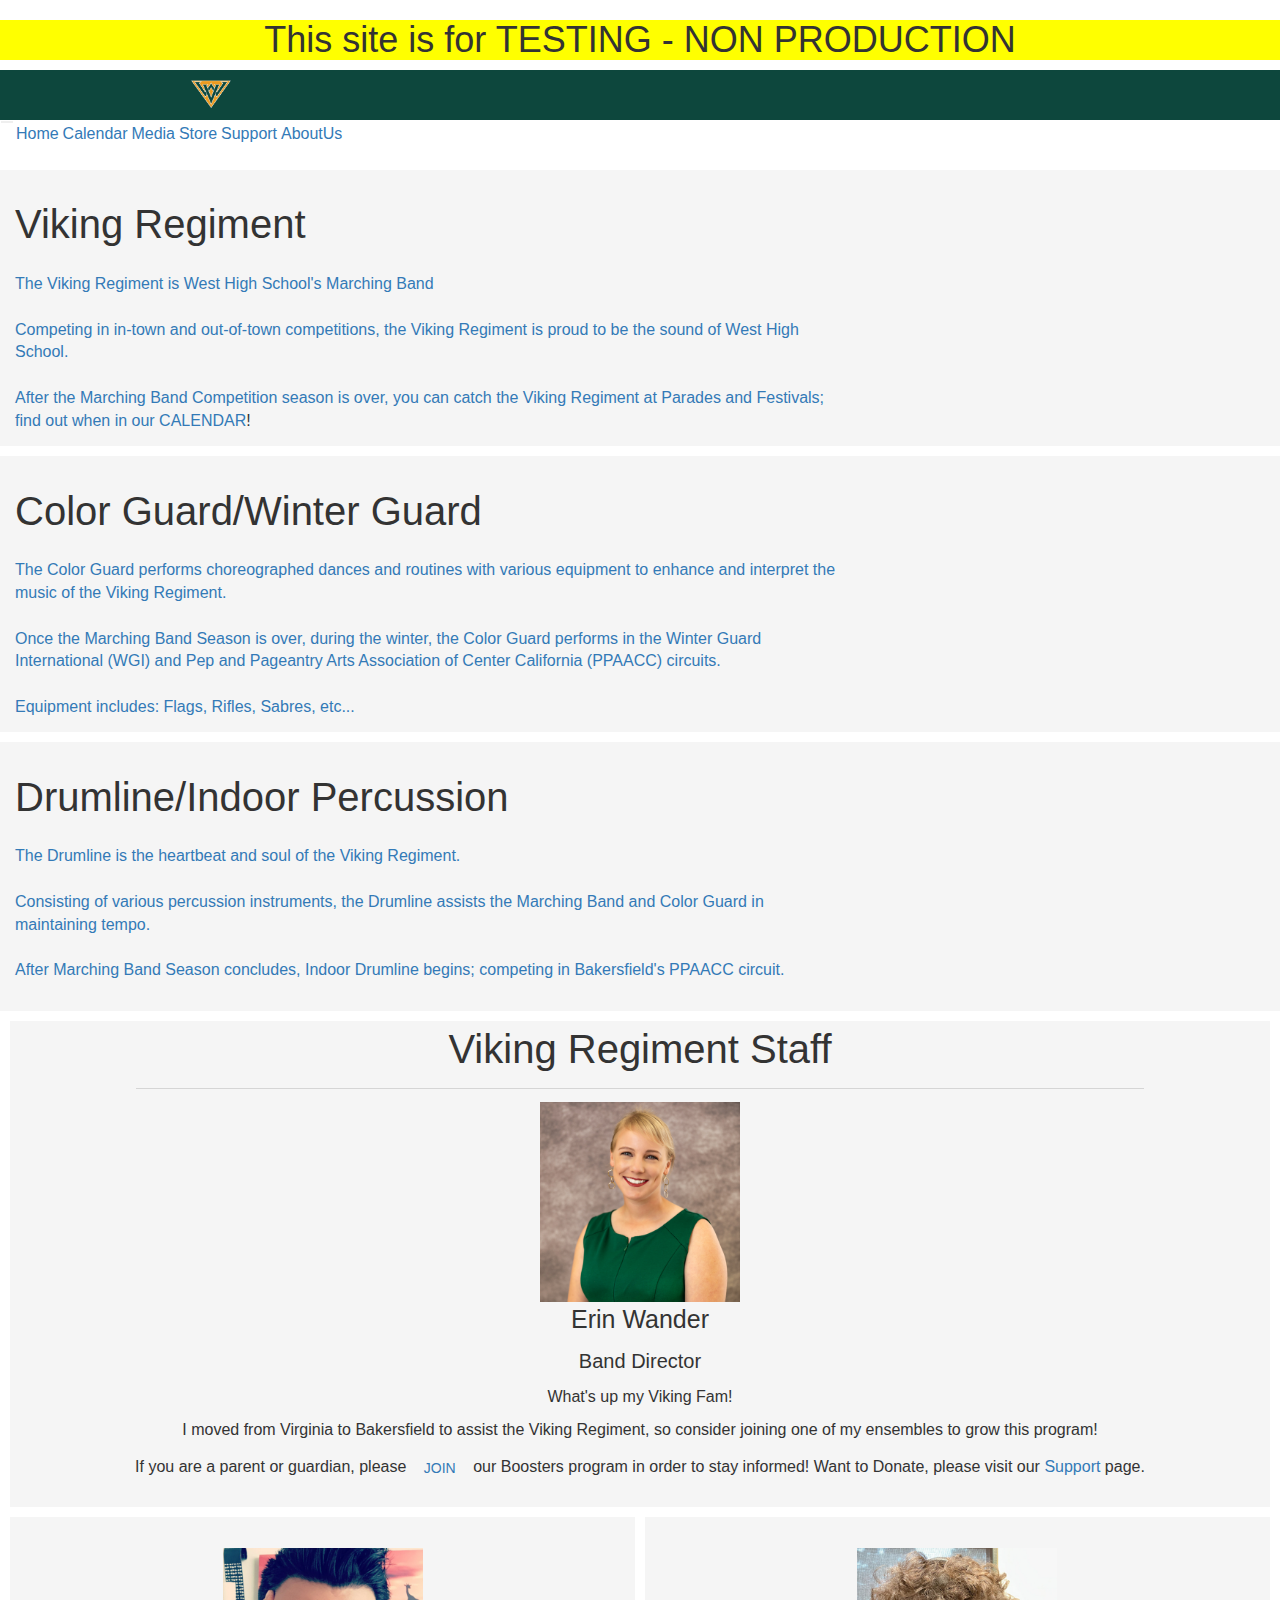
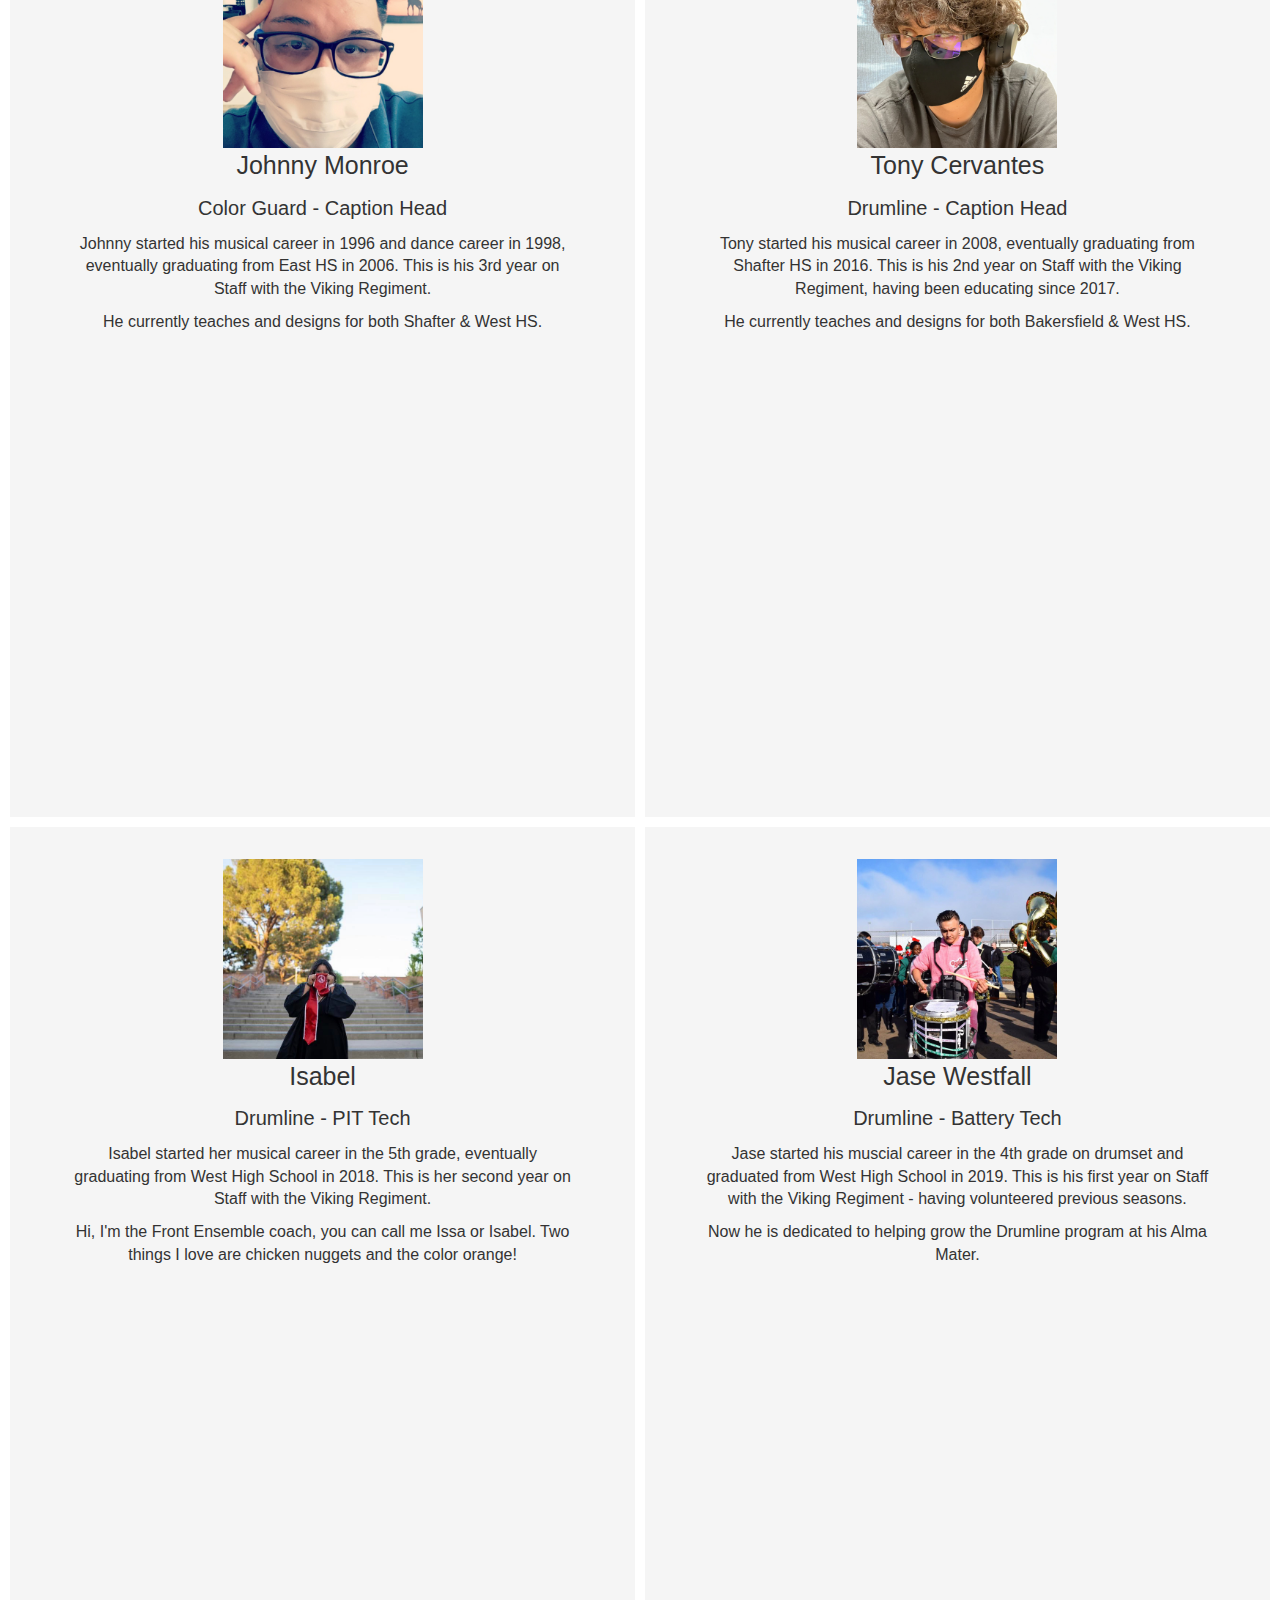
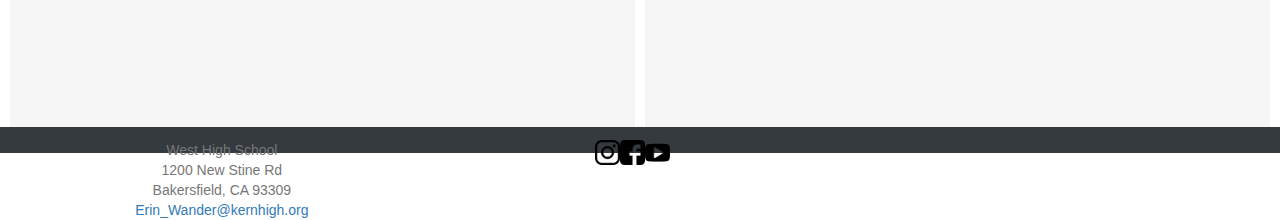
==== aboutUs.html @ 49cc3d51 "merged master into test" ====
<!doctype = HTML>
<html lang = 'en'>
    
    <link rel="stylesheet" href="https://maxcdn.bootstrapcdn.com/bootstrap/3.4.1/css/bootstrap.min.css">
    <link type="text/css" rel="stylesheet" href='./css/styleAbout.css'>
    
    <script src="https://code.jquery.com/jquery-1.10.2.js"></script>
    <script src="https://ajax.googleapis.com/ajax/libs/jquery/3.6.0/jquery.min.js"></script>
    <script src="https://maxcdn.bootstrapcdn.com/bootstrap/3.4.1/js/bootstrap.min.js"></script>




    <head>

        <title>About Us</title>
        <link rel="icon" href="./images/logos/WestHeaderLogo.png" type="image/icon type">
        <meta name="viewport" content="width=device-width, initial-scale=1.0">
    </head>

    <body>
    
        <div id="Navigation"></div>

        <div id = "main">
        
            <div id = "ensemble">

                <div id = "VikingRegiment"></div>
                <div class = "ensembleContent row">

                    <div class = "ensembleContentBig col-sm-12 col-md-8">

                        <div class = "ensembleContentBigTitle h1">

                            Viking Regiment
                        </div>

                        <div class = "ensembleContentBigText">

                            <a>
                                The Viking Regiment is West High School's Marching Band <br><br>
                                Competing in in-town and out-of-town competitions, the Viking Regiment is proud to be the sound of West High School.<br><br>
                                After the Marching Band Competition season is over, you can catch the Viking Regiment at Parades and Festivals; find out when in our <a href = "calendar.html">CALENDAR</a>!
                            </a>
                        </div>
                    </div>

                    <div class = "ensembleContentSmall col-xs-12 col-md-4">

                        <!--<img class = "ensembleImage" src = "./images/VAPA-MarchingBand.webp" alt = "Viking Regiment Marching Band" height = "100px">-->
                        <iframe class = "ensembleVideo" src="https://www.youtube.com/embed/7MeFVTGWlq8" title="YouTube video player" frameborder="0" allow="accelerometer; autoplay; clipboard-write; encrypted-media; gyroscope; picture-in-picture" allowfullscreen></iframe>
                    </div>
                </div>

                <div id = "ColorGuard"></div>
                <div class = "ensembleContent mobileMargin row">

                    <div class = "ensembleContentBig col-sm-12 col-md-8">

                        <div class = "ensembleContentBigTitle h1">

                            Color Guard/Winter Guard
                        </div>

                        <div class = "ensembleContentBigText">

                            <a>
                                The Color Guard performs choreographed dances and routines with various equipment to enhance and interpret the music of the Viking Regiment.<br><br>
                                Once the Marching Band Season is over, during the winter, the Color Guard performs in the Winter Guard International (WGI) and Pep and Pageantry Arts Association of Center California (PPAACC) circuits. <br><br>
                                Equipment includes: Flags, Rifles, Sabres, etc...
                            </a>
                        </div>
                    </div> 
                    
                    <div class = "ensembleContentSmall col-xs-12 col-md-4">

                        <!--<img class = "ensembleImage" src = "./images/VAPA-ColorGuard.webp" alt = "Viking Regiment Color Guard" height = "100px">-->
                        <iframe class = "ensembleVideo" src="https://www.youtube.com/embed/FR-8auRoO9k" title="YouTube video player" frameborder="0" allow="accelerometer; autoplay; clipboard-write; encrypted-media; gyroscope; picture-in-picture" allowfullscreen></iframe>
                    </div>
                </div>

                <div id = "Drumline"></div>
                <div class = "ensembleContent mobileMargin row">

                    <div class = "ensembleContentBig col-sm-12 col-md-8">

                        <div class = "ensembleContentBigTitle h1">

                            Drumline/Indoor Percussion
                        </div>

                        <div class = "ensembleContentBigText">

                            <a>
                                The Drumline is the heartbeat and soul of the Viking Regiment.<br><br>
                                Consisting of various percussion instruments, the Drumline assists the Marching Band and Color Guard in maintaining tempo.<br><br>
                                After Marching Band Season concludes, Indoor Drumline begins; competing in Bakersfield's PPAACC circuit.
                            </a>
                        </div>
                    </div>

                    <div class = "ensembleContentSmall col-xs-12 col-md-4">

                        <iframe class = "ensembleVideo" src="https://www.youtube.com/embed/C9h6znp9lTU" title="YouTube video player" frameborder="0" allow="accelerometer; autoplay; clipboard-write; encrypted-media; gyroscope; picture-in-picture" allowfullscreen></iframe>
                        <!--<img class = "ensembleImage" src = "./images/VAPA-DrumLine.webp" alt = "Viking Regiment Drumline" height = "100px">-->
                    </div>
                </div>            
            </div>




            <div class = "aboutUsStaff">

                <div class = "staffSection">

                    <div class = "staffSectionTop">

                        <div class = "staffSectionTitle">

                            <p>Viking Regiment Staff</p>
                            
                           <hr class="hrStyle">
                        </div>
                        
                        <div class = "bandDirector">

                            <div class = "staffTop">
                                
                                <div class = "staffImage">

                                    <img class = "staffPic" src = "./images/staff/wander.jpg">
                                </div>
                            </div>

                            <div class = "staffBottom">

                                <div class = "staffName">
                                    
                                    <p>Erin Wander</p>
                                </div>

                                <div class = "staffPosition">

                                    <p class = "staffTitle">Band Director</p>
                                </div>

                                <div class = "staffDescription">

                                    <p>What's up my Viking Fam!</p>
                                    <p>I moved from Virginia to Bakersfield to assist the Viking Regiment, so consider joining one of my ensembles to grow this program!</p>
                                    <p>If you are a parent or guardian, please 
                                        
                                        <a class="btn btn-outline-dark" href="https://groupme.com/join_group/51972053/lwRGgGzS" target="_blank" role="button">
                                            JOIN
                                        </a> our Boosters program in order to stay informed! Want to Donate, please visit our 
                                        
                                        <a href="./support">Support</a> page.</p>
                                </div>
                            </div>
                        </div>
                    </div>
                
                    <div class = "ensembleStaff row">

                        <div class = "additionalStaffLeft colorGuardStaff col-sm-12 col-md-6">

                            <div class = "staffCard">

                                <div class = "staffTop">
                                    
                                    <div class = "staffImage">
                                        
                                        <img class = "staffPic" src = "./images/staff/johnny.jpg">
                                    </div>
                                </div>
                                
                                <div class = "staffBottom">
                                    
                                    <div class = "staffName">
                                        
                                        <p>Johnny Monroe</p>
                                    </div>
                                    
                                    <div class = "staffPosition">
                                        
                                        <p class = "staffTitle">Color Guard - Caption Head</p>
                                    </div>

                                    <div class = "staffDescription">
                                        
                                        <p>Johnny started his musical career in 1996 and dance career in 1998, eventually graduating from East HS in 2006. This is his 3rd year on Staff with the Viking Regiment.</p>
                                        <p>He currently teaches and designs for both Shafter & West HS.</p>
                                    </div>
                                </div>
                            </div>
                        </div>

                        <div class = "additionalStaffRight drumlineStaff col-sm-12 col-md-6">

                            <div class = "staffCard">
                                
                                <div class = "staffTop">
                                    
                                    <div class = "staffImage">
                                        
                                        <img class = "staffPic" src = "./images/staff/tony.jpg">
                                    </div>
                                </div>
                                
                                <div class = "staffBottom">
                                    
                                    <div class = "staffName">
                                        
                                        <p>Tony Cervantes</p>
                                    </div>
                                    
                                    <div class = "staffPosition">
                                        
                                        <p class = "staffTitle">Drumline - Caption Head</p>
                                    </div>

                                    <div class = "staffDescription">
                                       
                                        <p>Tony started his musical career in 2008, eventually graduating from Shafter HS in 2016. This is his 2nd year on Staff with the Viking Regiment, having been educating since 2017.</p>
                                        <p>He currently teaches and designs for both Bakersfield & West HS.</p>
                                    </div>
                                </div>
                            </div>
                        </div> 
                    <!--</div>-->

                    <!--<div class = "ensembleStaff row">-->

                        <!--<div class = "additionalStaffLeft col-sm-12 col-md-4">-->
                            <div class = "additionalStaffLeft colorGuardStaff col-sm-12 col-md-6">

                            <div class = "staffCard">
                                
                                <div class = "staffTop">
                                    
                                    <div class = "staffImage">
                                        
                                        <img class = "staffPic" src = "./images/staff/issa.jpg">
                                    </div>
                                </div>
                                
                                <div class = "staffBottom">
                                    
                                    <div class = "staffName">

                                        <p>Isabel</p>
                                    </div>
                                    
                                    <div class = "staffPosition">
                                        
                                        <p class = "staffTitle">Drumline - PIT Tech</p>
                                    </div>

                                    <div class = "staffDescription">
                                        
                                        <p>Isabel started her musical career in the 5th grade, eventually graduating from West High School in 2018. This is her second year on Staff with the Viking Regiment. </p>
                                        <p>Hi, I'm the Front Ensemble coach, you can call me Issa or Isabel. Two things I love are chicken nuggets and the color orange!</p>
                                    </div>
                                </div>
                            </div>
                        </div>

                        <!--<div class = "additionalStaffMiddle col-sm-12 col-md-4">-->
                        <div class = "additionalStaffRight drumlineStaff col-sm-12 col-md-6">

                            <div class = "staffCard">

                                <div class = "staffTop">
                                    
                                    <div class = "staffImage">
                                        
                                        <img class = "staffPic" src = "./images/staff/jase.jpg">
                                    </div>
                                </div>
                                
                                <div class = "staffBottom">
                                    
                                    <div class = "staffName">

                                        <p>Jase Westfall</p>
                                    </div>
                                    
                                    <div class = "staffPosition">
                                        
                                        <p class = "staffTitle">Drumline - Battery Tech</p>
                                    </div>

                                    <div class = "staffDescription">
                                        
                                        <p>Jase started his muscial career in the 4th grade on drumset and graduated from West High School in 2019. This is his first year on Staff with the Viking Regiment - having volunteered previous seasons.</p>
                                        <p>Now he is dedicated to helping grow the Drumline program at his Alma Mater.</p>
                                    </div>
                                </div>
                            </div>
                        </div>

                        <!--<div class = "additionalStaffRight col-sm-12 col-md-4">

                            <div class = "staffCard">

                                <div class = "staffTop">
                                    
                                    <div class = "staffImage">
                                        
                                        <img class = "staffPic" src = "./images/staff/MIA.jpg">
                                    </div>
                                </div>
                                
                                <div class = "staffBottom">
                                    
                                    <div class = "staffName">

                                        <p>Box Ghost</p>
                                    </div>
                                    
                                    <div class = "staffPosition">
                                        
                                        <p class = "staffTitle">Color Guard</p>
                                    </div>

                                    <div class = "staffDescription">
                                        
                                        <p>I am the Box Ghost! BeWare!!!</p>
                                        <p>Want to assist our Color Guard? Contact Erin Wander</p>
                                    </div>
                                </div>
                            </div> 
                        </div>-->
                    </div>
                </div> 
            </div>
        </div>








        <div id = "Footer"></div>

        <script>
      
            $(function(){
                
                $("#Navigation").load("nav.html");
            });

            $(function(){
                
                $("#Footer").load("footer.html");
            });
        </script> 
    </body>
</html>
---- css/styleAbout.css ----
/* ------------------- About Us -------------------*/

.row {

    margin-left: 0!important;
    margin-right: 0!important;
}

.ensembleContent{

    width: 100%;
    min-height: 250px;
    justify-content: center;
    text-align: left;
    background-color: whitesmoke;
    margin-bottom: .8%;
    padding-top: 1%;
    padding-bottom: 1%;
}

.ensembleContentBigTitle {

    font-size: 40px;
}

.ensembleContentBigText {

    font-size: 16px;
    padding-top: 2%;
}

.ensembleContentSmall {

    text-align: center;
}

.ensembleVideo {

    height: 243px;
    width: 432px;
}

.ensembleImage {

    width: 100%;
    height: auto;
}

.aboutUsStaff {

    margin-top: .8%;
}

.staffCaptionHeadLeft {

    padding-left: .8%!important;
    padding-right: .4%!important;
}

.staffCaptionHeadRight {

    padding-right: .8%!important;
    padding-left: .4%!important;
}

.staffSectionTop {

    margin-left: .8%;
    margin-right: .8%;
}

.additionalStaff {

    text-align: center;
}

.additionalStaffLeft {

    margin-top: .8%;
    padding-right: .4%!important;
    padding-left: .8%!important;
}

.additionalStaffMiddle {

    margin-top: .8%;
    padding-right: .4%!important;
    padding-left: .4%!important;
}

.additionalStaffRight {

    margin-top: .8%;
    padding-right: .8%!important;
    padding-left: .4%!important;
}

.staffSectionTop {

    margin-left: .8%;
    margin-right: .8%;
}

.staffSectionTitle {

    text-align: center;
    font-size: 35px;
    background-color: whitesmoke;
    padding-bottom: 2%;
}

.bandDirector {

    text-align: center;
    background-color: whitesmoke;
}

.staffCard {

    background-color: whitesmoke;
    height: 100%;
    padding-top: 5%;
}

.staffBottom {

    padding-left: 5%;
    padding-right: 5%;
}

.bandStaffEnsembleColorGuard {

    text-align: center;
}

.bandStaffEnsembleDrumline {

    text-align: center;
}

.directorDescription {

    text-align: center;
    padding-bottom: 1%;
}

.ensembleStaff {

    text-align: center;
}

.staffName {

    font-size: 25px;
    font-weight: 400;
}

.staffTitle {

    font-size: 20px;
}

.staffDescription {

    font-size: 16px;
    padding-bottom: 1%;
    padding-left: 5%;
    padding-right: 5%;
}

.staffSection {

    margin-top: .8%;
}

.staffSectionTitle {

    font-size: 40px;
    padding-bottom: 1%;
}

.staffPic {

    height: 200px;
}

.hrStyle {

    width: 80%;
    text-align: center;
    background-color: rgba(0,0,0,0.13);
    height: 1;
    margin: 0 auto;
    border: 0pt none;
}

@media only screen and (max-width: 600px){

    .ensembleVideo {

        height: 190px;
        width: 100%;
    }

    .ensembleContent {

        margin-top: 0!important;
        padding: 0;
    }

    .ensembleContentBigTitle {

        text-align: center;
    }

    .ensembleContentSmall {

        padding-top: 5%;
        padding-bottom: 5%;
    }

    .mobileMargin {

        margin-top: 2%!important;

    }

    .aboutUsStaff {

        margin: 0!important;
    }

    .bandDirector {

        padding-top: 2%;
    }

    .staffImage {

        padding-bottom: 5%;
    }

    .staffTitle {

        font-size: 25px;
        font-weight: 400;
    }
    .staffName {

        font-size: 30px;
        font-weight: 400;
    }

    .staffSectionTop {

        margin-top: 2%!important;
    }

    .staffSectionTitle {

        font-size: 30px;
    }

    .colorGuardStaff {

        order: 1;
    }

    .drumlineStaff {

        order: 2;
    }

    .additionalStaffLeft {

        margin-top: 2%!important;
    }

    .additionalStaffMiddle {

        margin-top: 2%!important;
    }

    .additionalStaffRight {

        margin-top: 2%!important;
    }
}
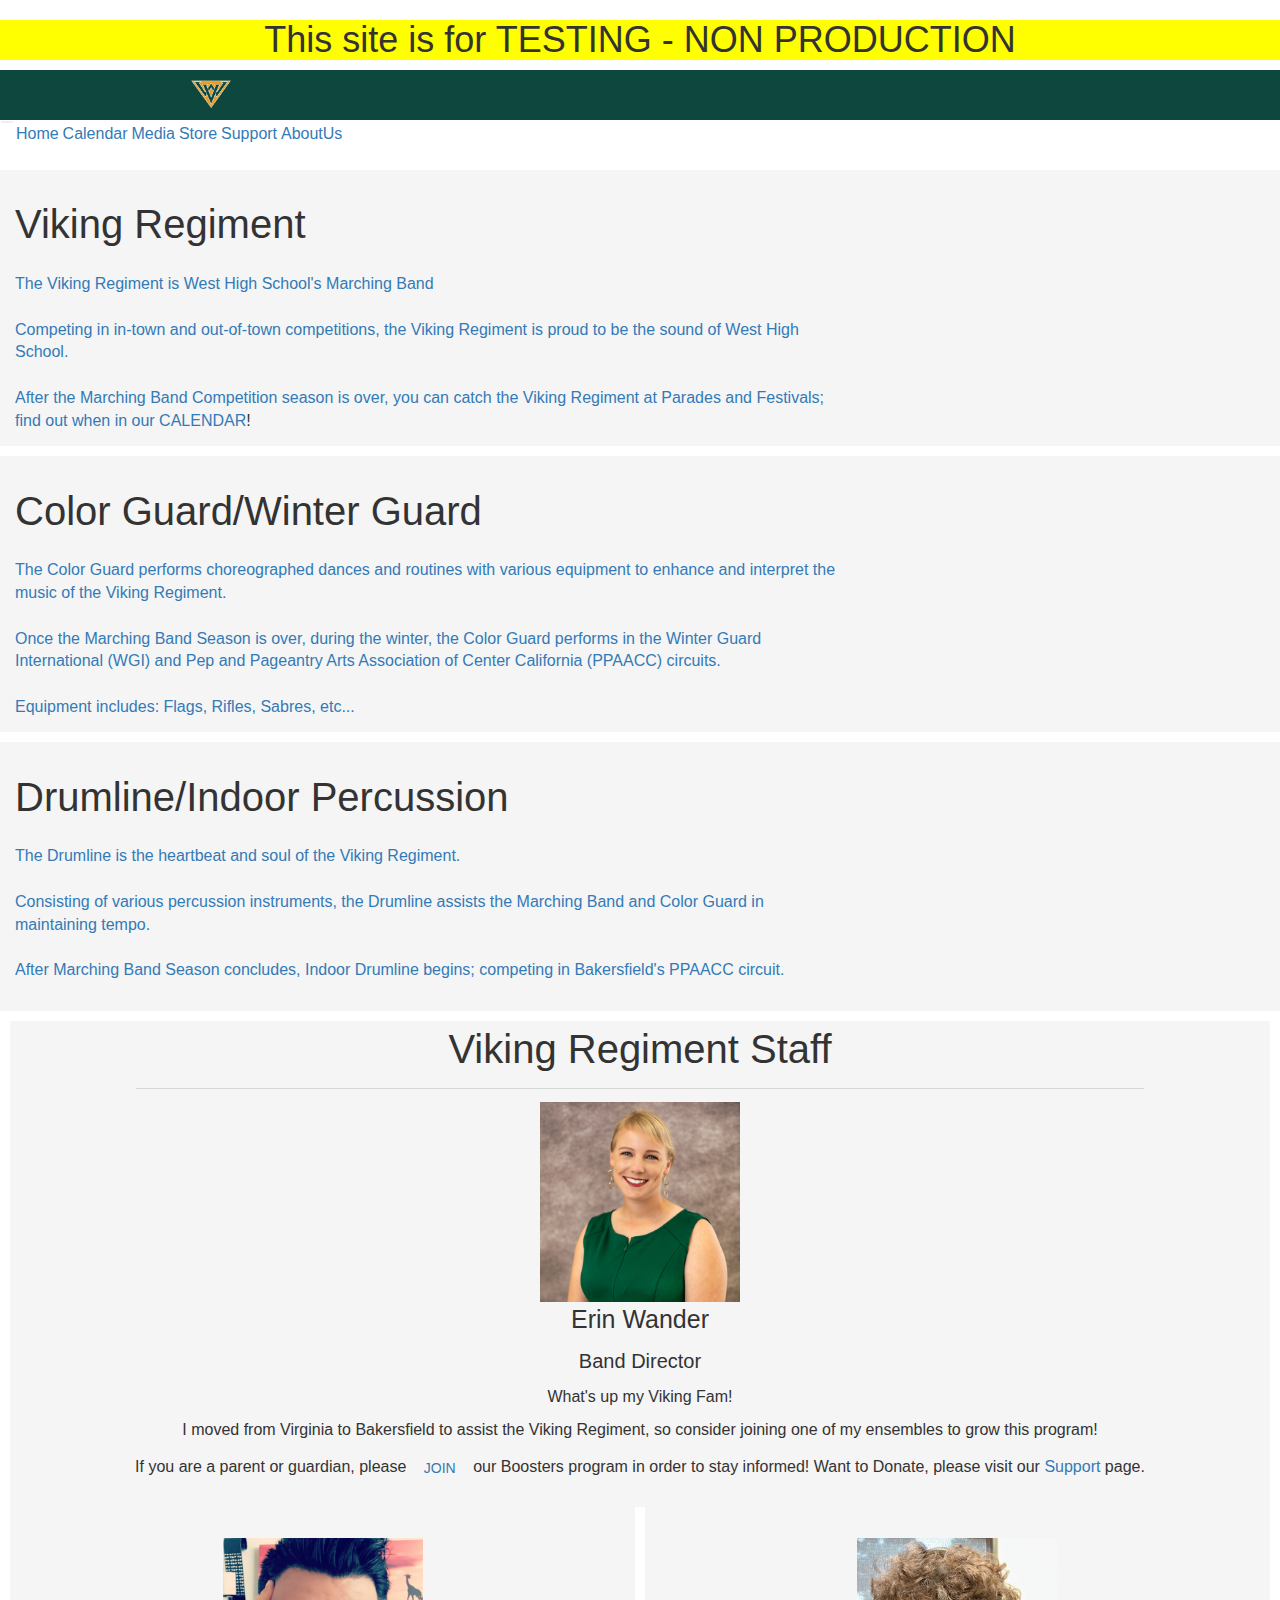
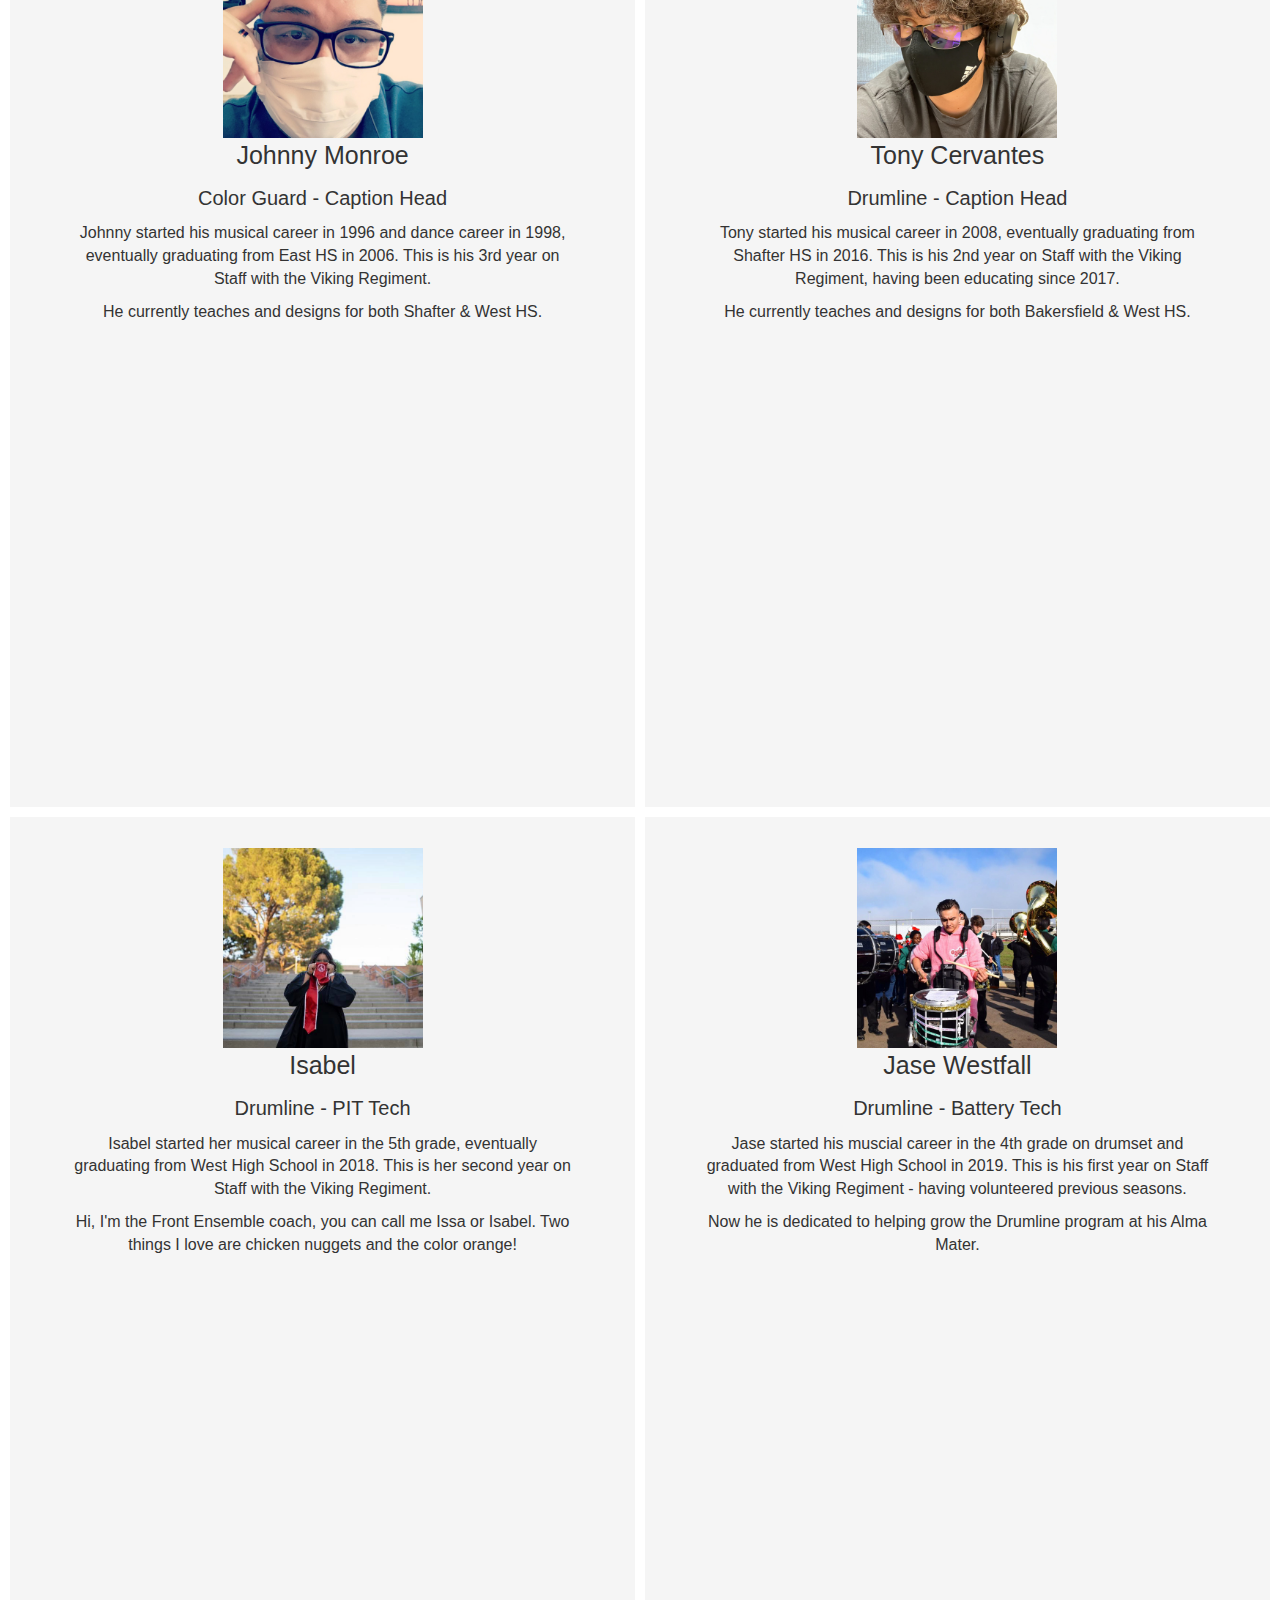
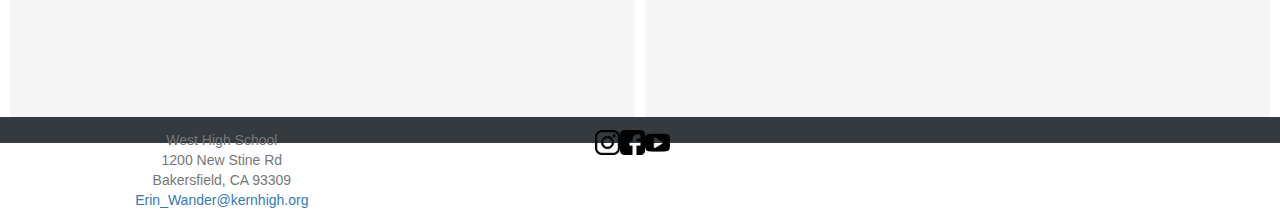
==== commit a6d94df1: "changing divs for staff order" ====
--- a/aboutUs.html
+++ b/aboutUs.html
@@ -164,7 +164,7 @@
                 
                     <div class = "ensembleStaff row">
 
-                        <div class = "additionalStaffLeft colorGuardStaff col-sm-12 col-md-6">
+                        <div class = "staffCaptionHeadLeft colorGuardStaff col-sm-12 col-md-6">
 
                             <div class = "staffCard">
 
@@ -197,10 +197,10 @@
                             </div>
                         </div>
 
-                        <div class = "additionalStaffRight drumlineStaff col-sm-12 col-md-6">
-
-                            <div class = "staffCard">
-                                
+                        <div class = "staffCaptionHeadRight drumlineStaff col-sm-12 col-md-6">
+
+                            <div class = "staffCard">
+
                                 <div class = "staffTop">
                                     
                                     <div class = "staffImage">
@@ -229,15 +229,11 @@
                                 </div>
                             </div>
                         </div> 
-                    <!--</div>-->
-
-                    <!--<div class = "ensembleStaff row">-->
-
-                        <!--<div class = "additionalStaffLeft col-sm-12 col-md-4">-->
-                            <div class = "additionalStaffLeft colorGuardStaff col-sm-12 col-md-6">
-
-                            <div class = "staffCard">
-                                
+
+                        <div class = "additionalStaffLeft colorGuardStaff col-sm-12 col-md-6">
+
+                            <div class = "staffCard">
+                            
                                 <div class = "staffTop">
                                     
                                     <div class = "staffImage">
@@ -263,11 +259,10 @@
                                         <p>Isabel started her musical career in the 5th grade, eventually graduating from West High School in 2018. This is her second year on Staff with the Viking Regiment. </p>
                                         <p>Hi, I'm the Front Ensemble coach, you can call me Issa or Isabel. Two things I love are chicken nuggets and the color orange!</p>
                                     </div>
-                                </div>
-                            </div>
-                        </div>
-
-                        <!--<div class = "additionalStaffMiddle col-sm-12 col-md-4">-->
+                                </div> 
+                            </div>
+                        </div>
+
                         <div class = "additionalStaffRight drumlineStaff col-sm-12 col-md-6">
 
                             <div class = "staffCard">
@@ -297,7 +292,7 @@
                                         <p>Jase started his muscial career in the 4th grade on drumset and graduated from West High School in 2019. This is his first year on Staff with the Viking Regiment - having volunteered previous seasons.</p>
                                         <p>Now he is dedicated to helping grow the Drumline program at his Alma Mater.</p>
                                     </div>
-                                </div>
+                                </div> 
                             </div>
                         </div>
 
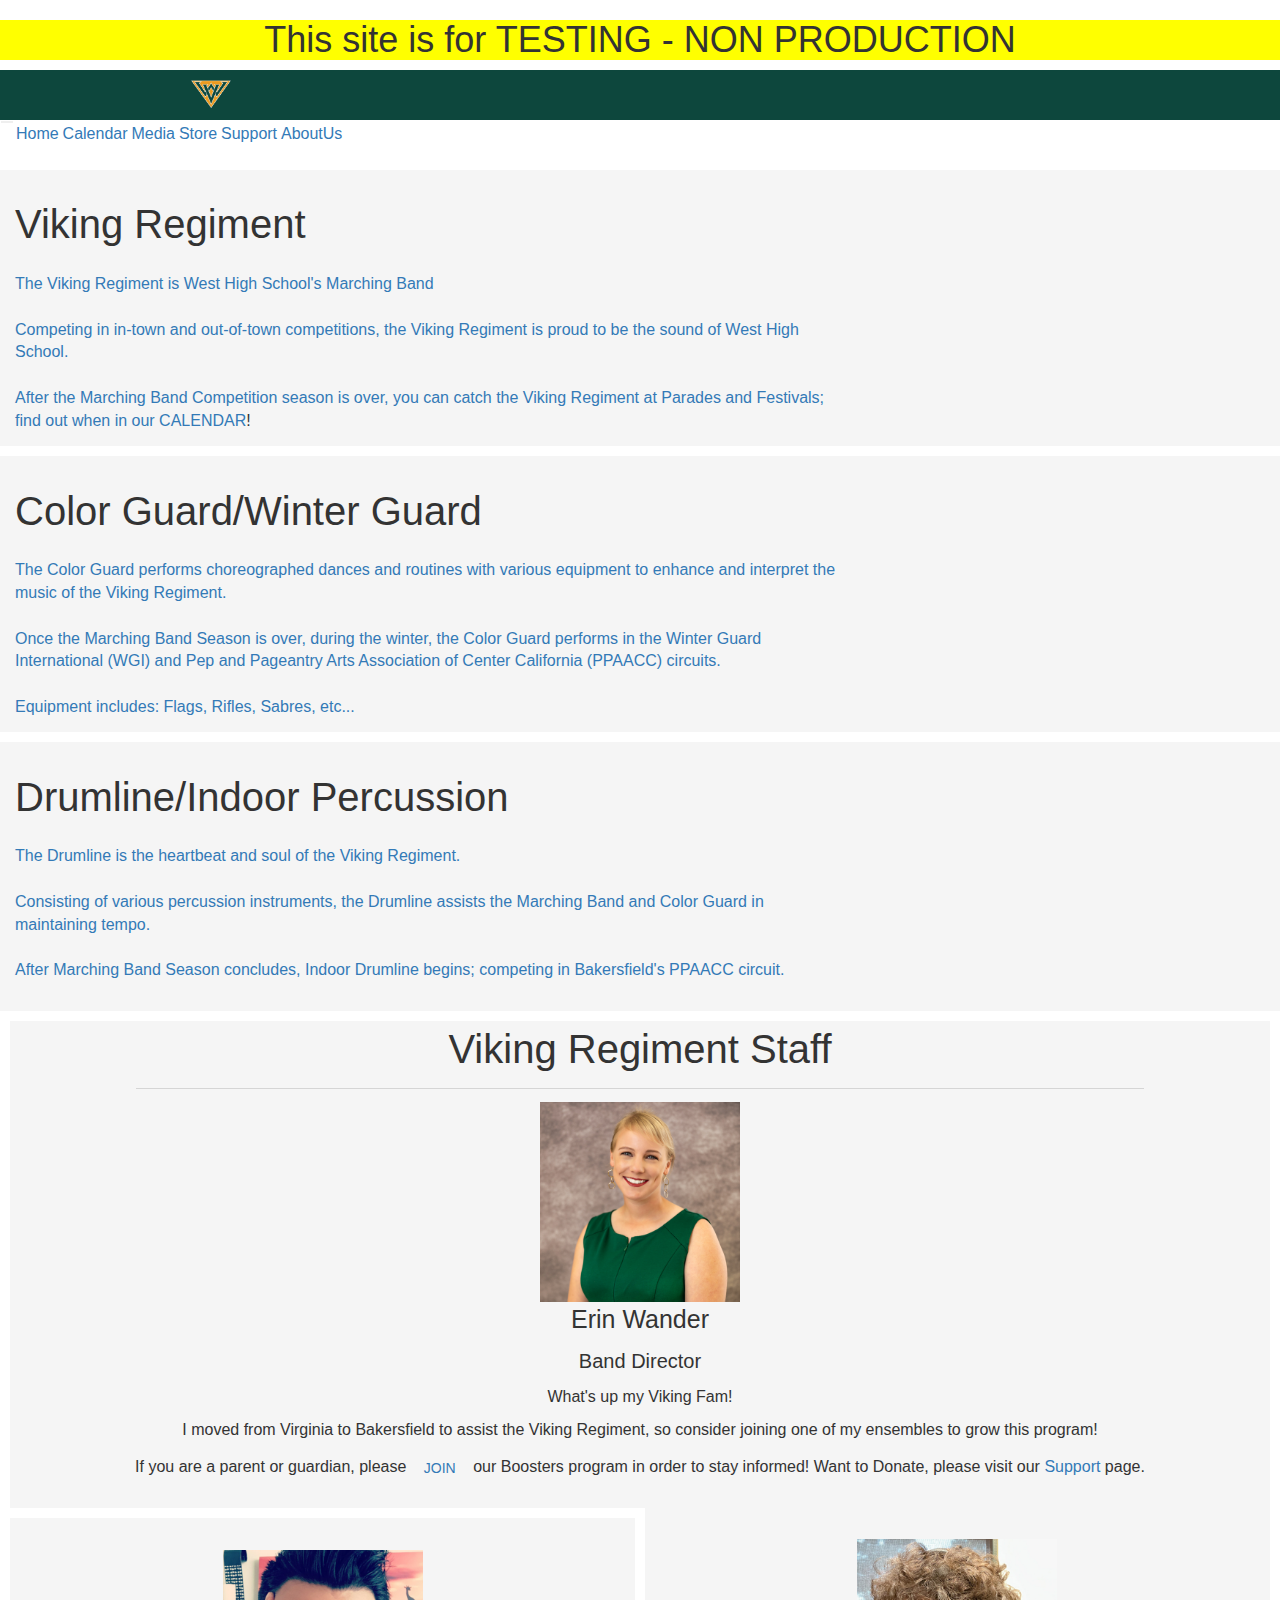
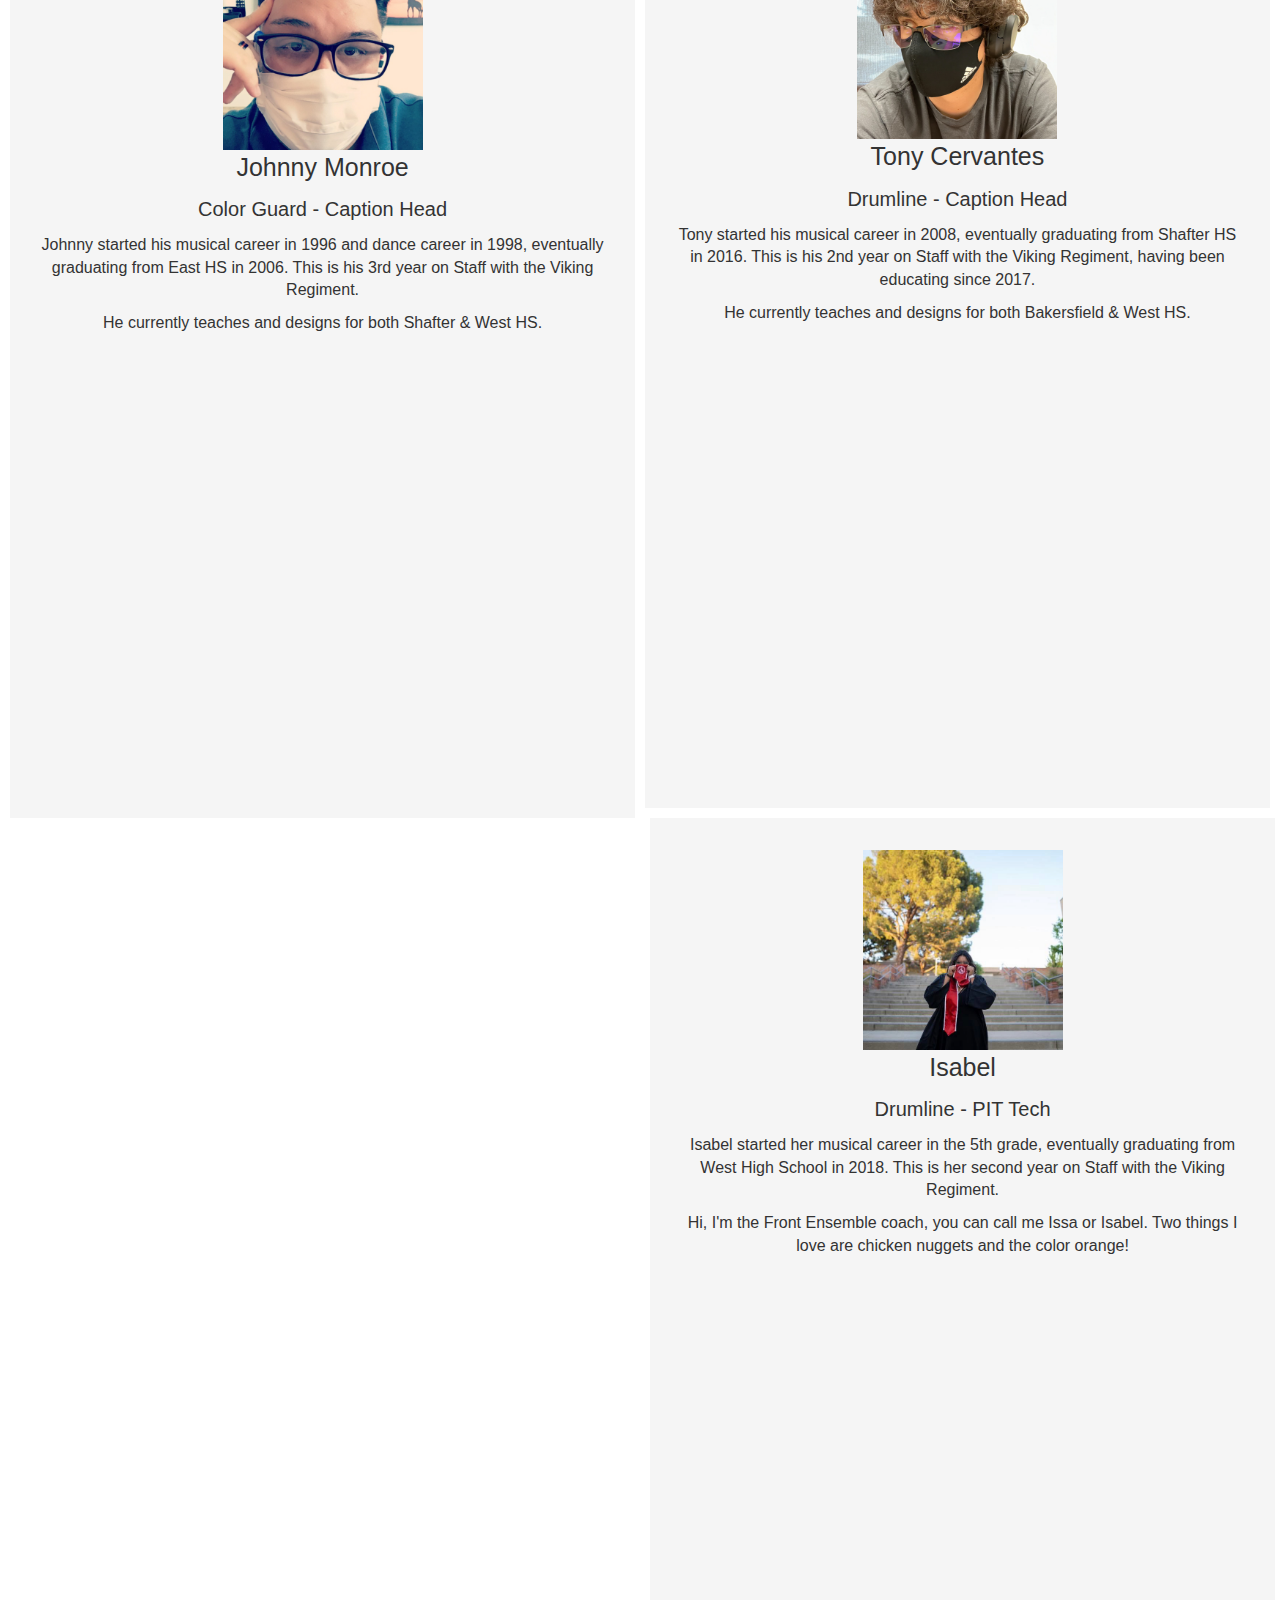
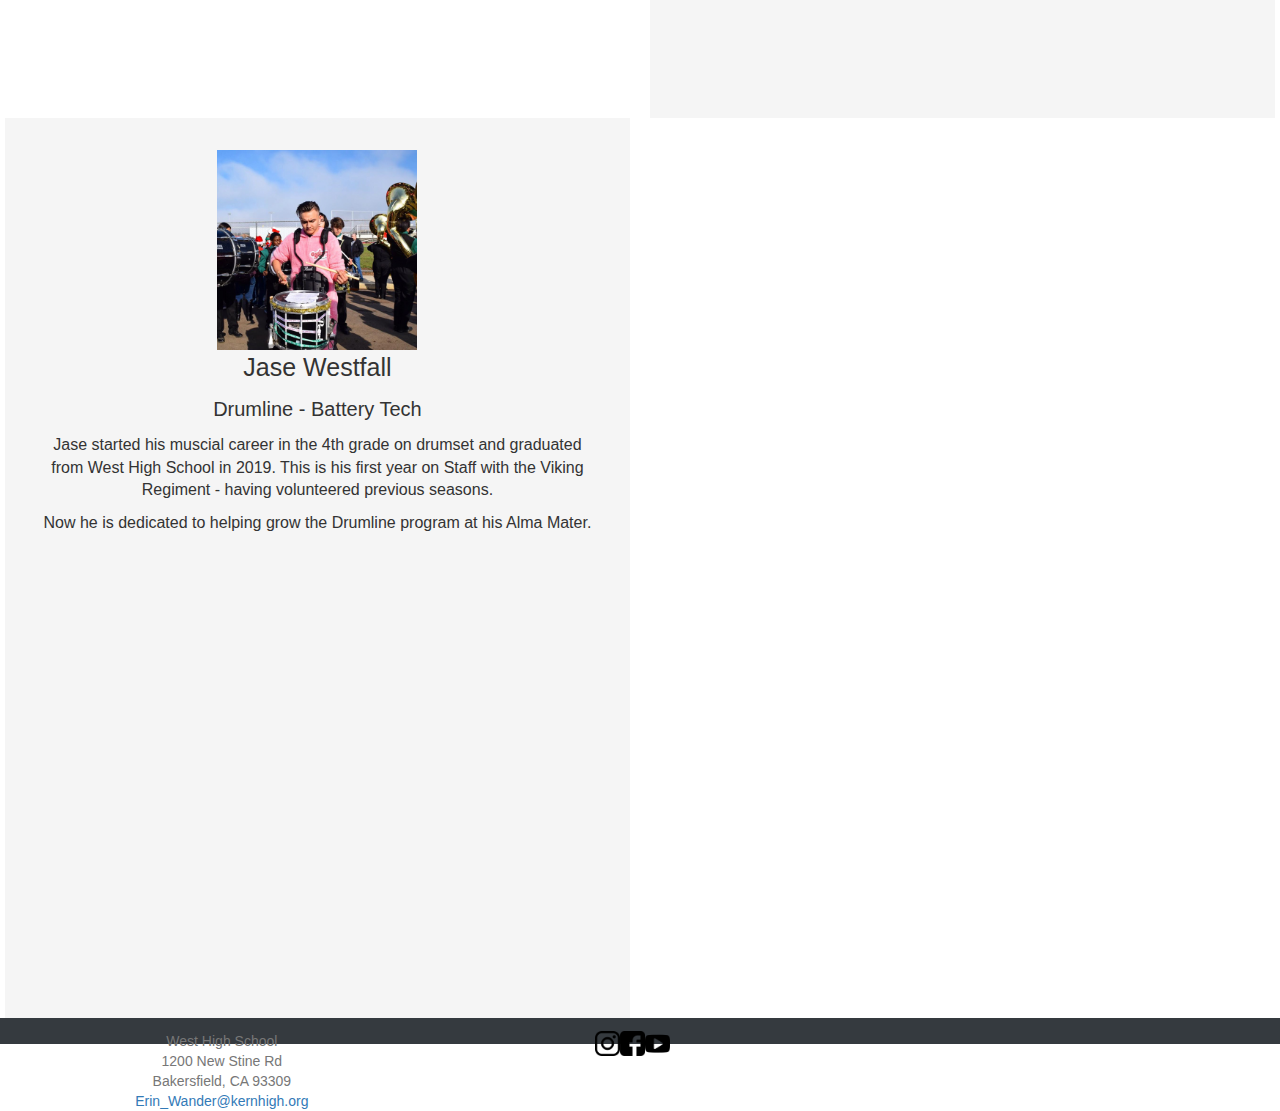
==== commit cbc982bd: "changing divs for staff order" ====
--- a/aboutUs.html
+++ b/aboutUs.html
@@ -164,7 +164,7 @@
                 
                     <div class = "ensembleStaff row">
 
-                        <div class = "staffCaptionHeadLeft colorGuardStaff col-sm-12 col-md-6">
+                        <div class = "additionalStaffLeft colorGuardStaff col-sm-12 col-md-6">
 
                             <div class = "staffCard">
 
@@ -197,7 +197,7 @@
                             </div>
                         </div>
 
-                        <div class = "staffCaptionHeadRight drumlineStaff col-sm-12 col-md-6">
+                        <div class = "additionalStaffRight drumlineStaff col-sm-12 col-md-6">
 
                             <div class = "staffCard">
 
--- a/css/styleAbout.css
+++ b/css/styleAbout.css
@@ -50,14 +50,28 @@
 
     margin-top: .8%;
 }
-
-.staffCaptionHeadLeft {
-
+ 
+.staffSectionTop {
+
+    margin-left: .8%;
+    margin-right: .8%;
+}
+
+.additionalStaffLeft {
+
+    margin-top: .8%;
+    padding-right: .4%!important;
     padding-left: .8%!important;
+}
+
+.additionalStaffMiddle {
+
+    margin-top: .8%;
     padding-right: .4%!important;
-}
-
-.staffCaptionHeadRight {
+    padding-left: .4%!important;
+}
+
+.additionalStaffRight {
 
     padding-right: .8%!important;
     padding-left: .4%!important;
@@ -69,38 +83,6 @@
     margin-right: .8%;
 }
 
-.additionalStaff {
-
-    text-align: center;
-}
-
-.additionalStaffLeft {
-
-    margin-top: .8%;
-    padding-right: .4%!important;
-    padding-left: .8%!important;
-}
-
-.additionalStaffMiddle {
-
-    margin-top: .8%;
-    padding-right: .4%!important;
-    padding-left: .4%!important;
-}
-
-.additionalStaffRight {
-
-    margin-top: .8%;
-    padding-right: .8%!important;
-    padding-left: .4%!important;
-}
-
-.staffSectionTop {
-
-    margin-left: .8%;
-    margin-right: .8%;
-}
-
 .staffSectionTitle {
 
     text-align: center;
@@ -120,12 +102,6 @@
     background-color: whitesmoke;
     height: 100%;
     padding-top: 5%;
-}
-
-.staffBottom {
-
-    padding-left: 5%;
-    padding-right: 5%;
 }
 
 .bandStaffEnsembleColorGuard {
@@ -224,7 +200,6 @@
         margin-top: 2%!important;
 
     }
-
     .aboutUsStaff {
 
         margin: 0!important;
@@ -261,6 +236,31 @@
         font-size: 30px;
     }
 
+    .staffCaptionHeadLeft {
+
+        margin-top: 2%!important;
+    }
+
+    .staffCaptionHeadRight {
+
+        margin-top: 2%!important;
+    }
+
+    .additionalStaffLeft {
+
+        margin-top: 2%!important;
+    }
+
+    .additionalStaffMiddle {
+
+        margin-top: 2%!important;
+    }
+
+    .additionalStaffRight {
+
+        margin-top: 2%!important;
+    }
+
     .colorGuardStaff {
 
         order: 1;
@@ -270,20 +270,5 @@
 
         order: 2;
     }
-
-    .additionalStaffLeft {
-
-        margin-top: 2%!important;
-    }
-
-    .additionalStaffMiddle {
-
-        margin-top: 2%!important;
-    }
-
-    .additionalStaffRight {
-
-        margin-top: 2%!important;
-    }
-}
-
+}
+
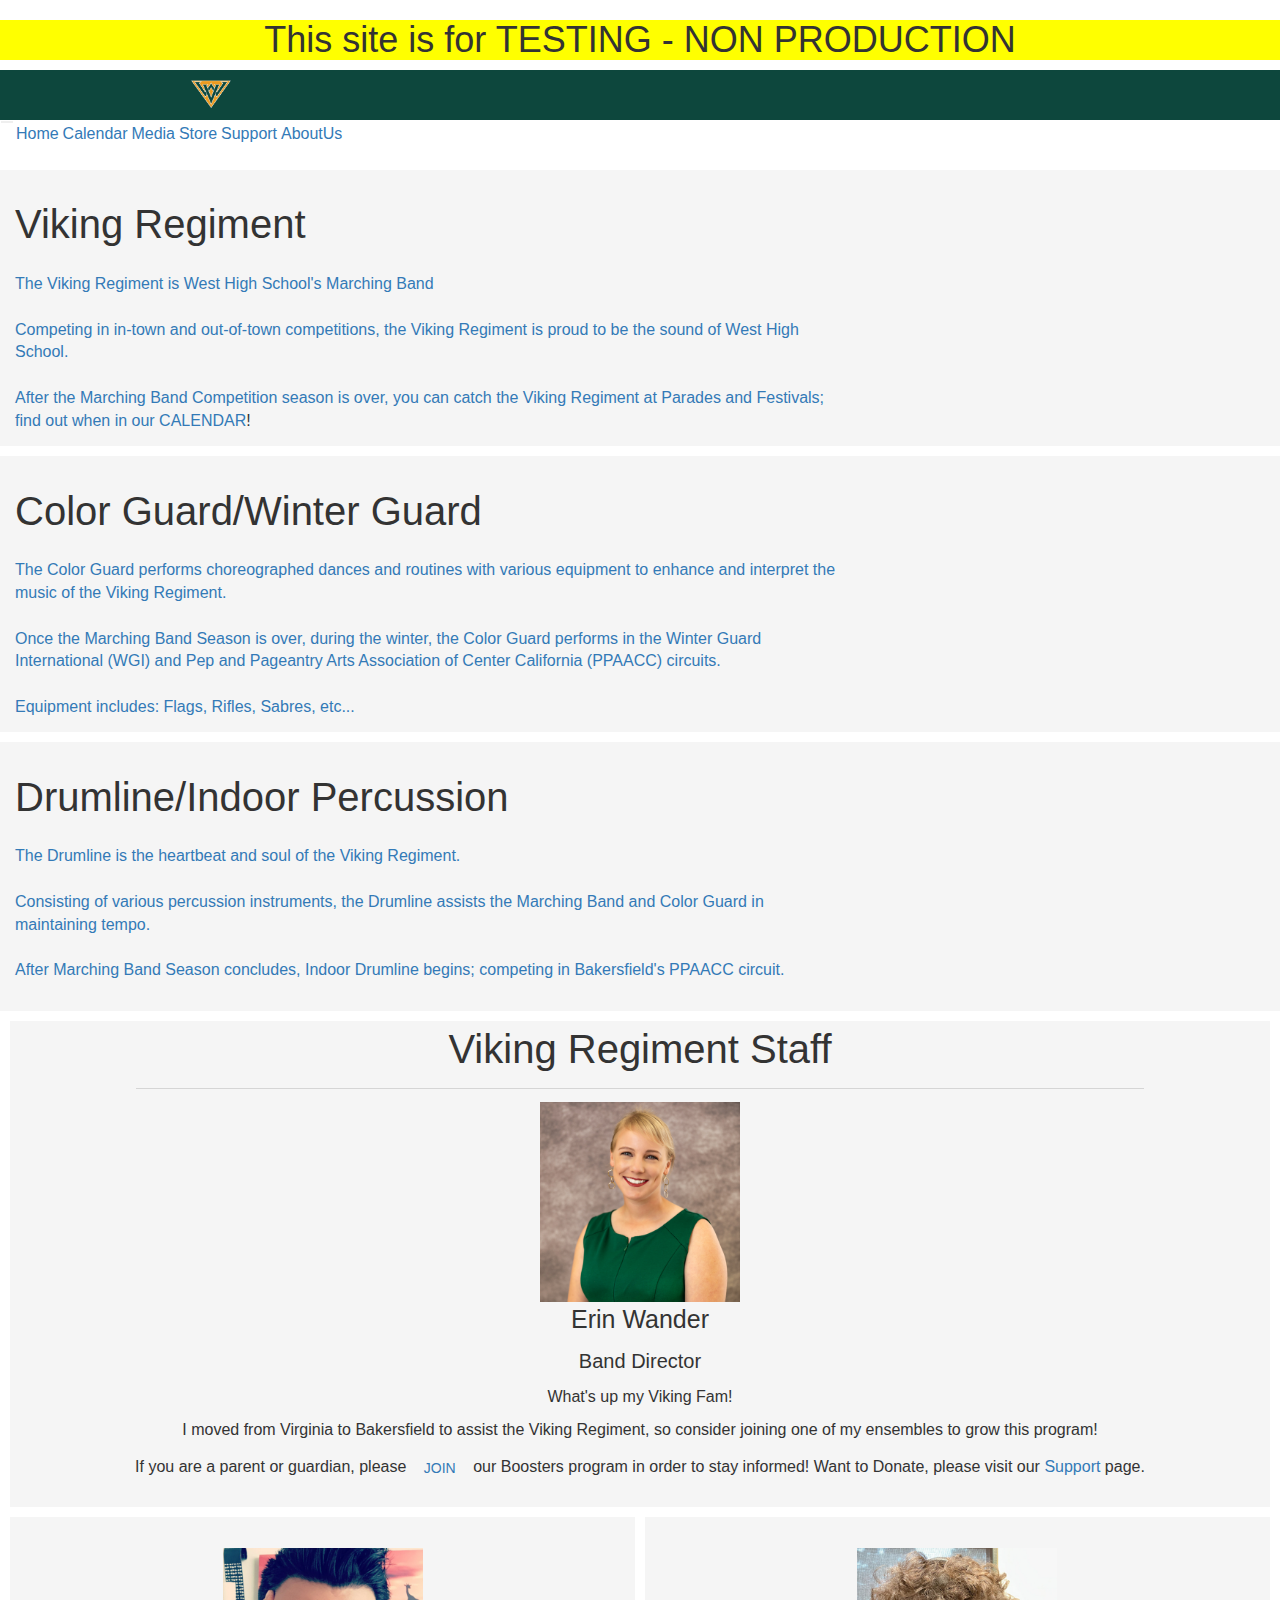
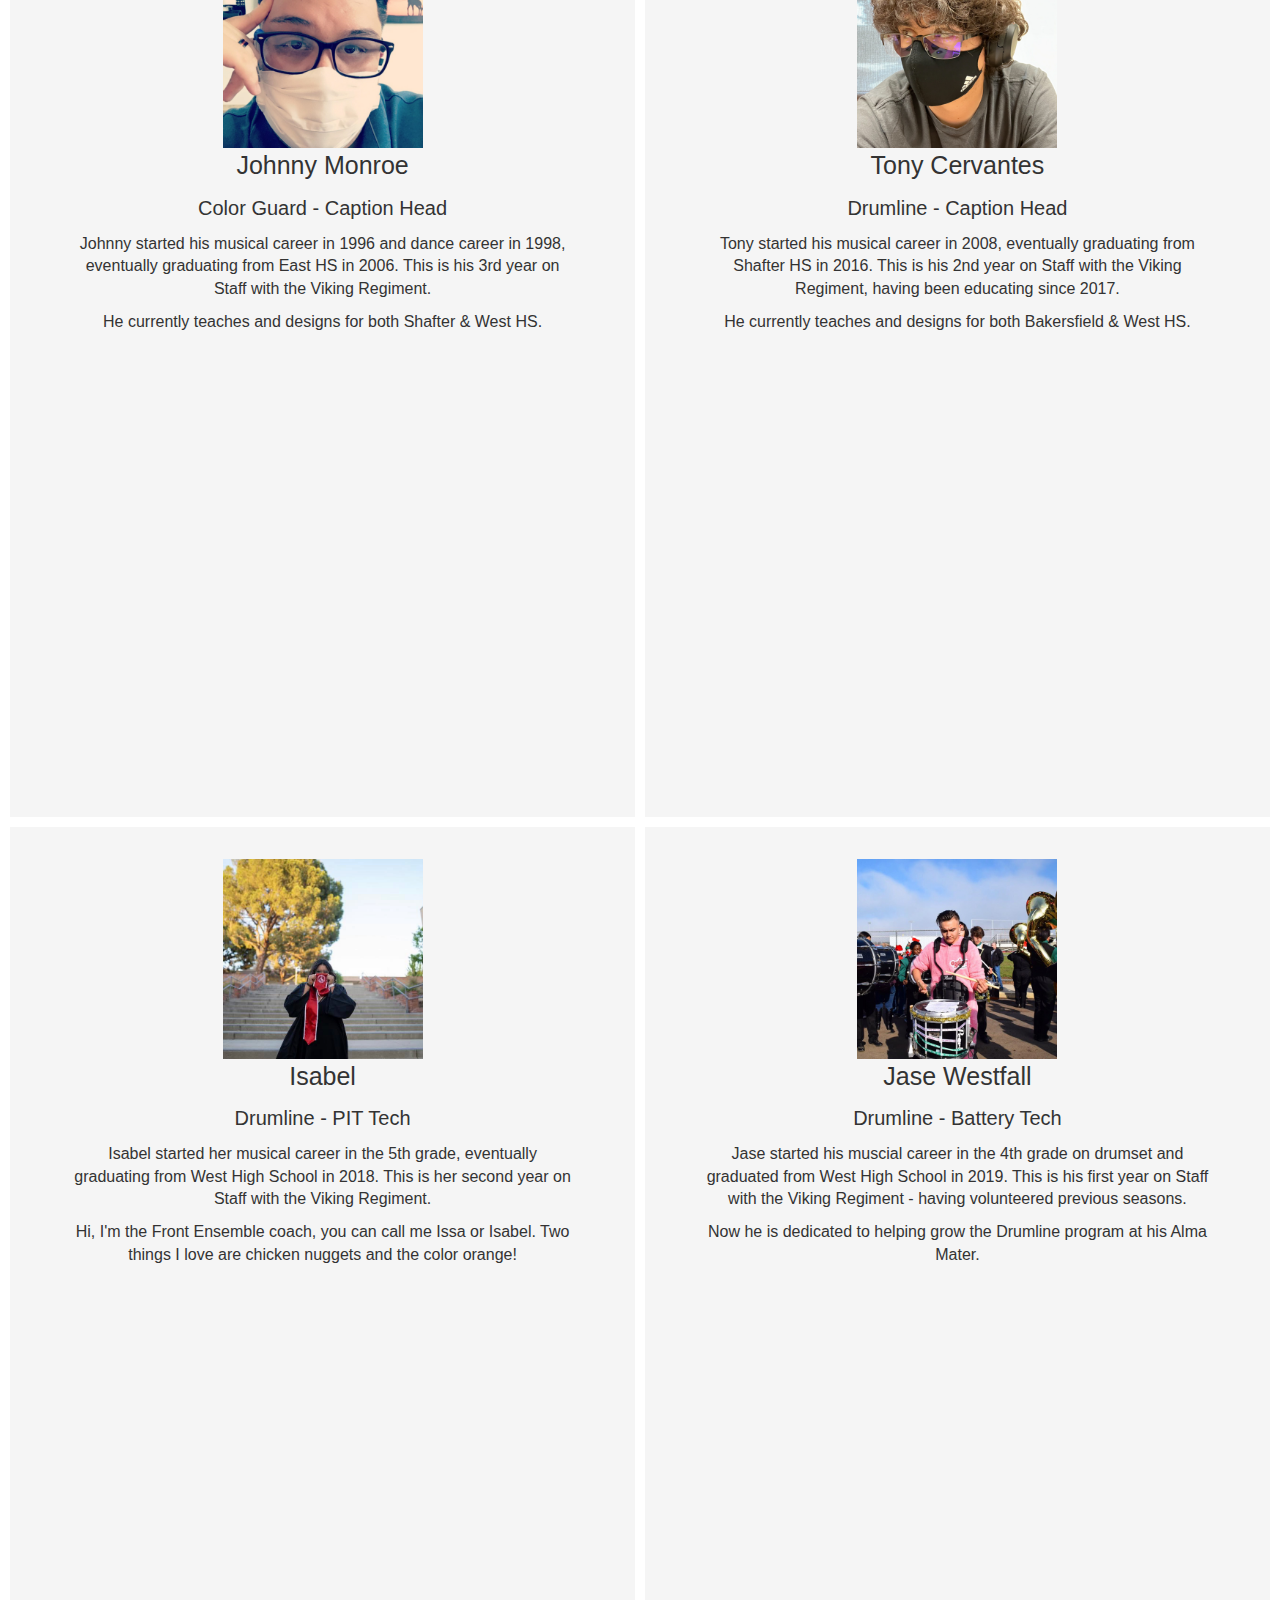
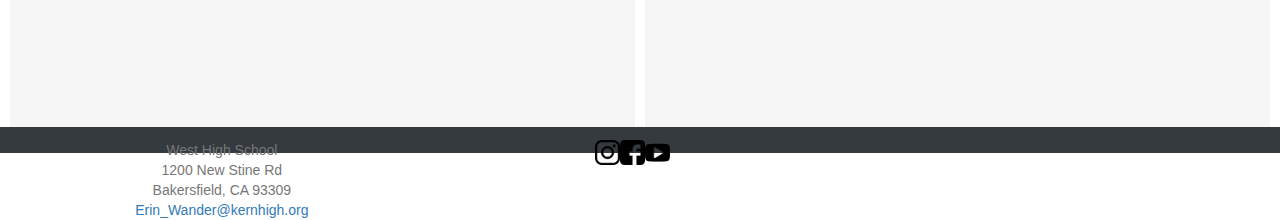
==== commit 06b84119: "merged main"" ====
--- a/aboutUs.html
+++ b/aboutUs.html
@@ -200,7 +200,7 @@
                         <div class = "additionalStaffRight drumlineStaff col-sm-12 col-md-6">
 
                             <div class = "staffCard">
-
+                                
                                 <div class = "staffTop">
                                     
                                     <div class = "staffImage">
@@ -233,7 +233,7 @@
                         <div class = "additionalStaffLeft colorGuardStaff col-sm-12 col-md-6">
 
                             <div class = "staffCard">
-                            
+                                
                                 <div class = "staffTop">
                                     
                                     <div class = "staffImage">
@@ -259,7 +259,7 @@
                                         <p>Isabel started her musical career in the 5th grade, eventually graduating from West High School in 2018. This is her second year on Staff with the Viking Regiment. </p>
                                         <p>Hi, I'm the Front Ensemble coach, you can call me Issa or Isabel. Two things I love are chicken nuggets and the color orange!</p>
                                     </div>
-                                </div> 
+                                </div>
                             </div>
                         </div>
 
@@ -292,7 +292,7 @@
                                         <p>Jase started his muscial career in the 4th grade on drumset and graduated from West High School in 2019. This is his first year on Staff with the Viking Regiment - having volunteered previous seasons.</p>
                                         <p>Now he is dedicated to helping grow the Drumline program at his Alma Mater.</p>
                                     </div>
-                                </div> 
+                                </div>
                             </div>
                         </div>
 
--- a/css/styleAbout.css
+++ b/css/styleAbout.css
@@ -57,6 +57,11 @@
     margin-right: .8%;
 }
 
+.additionalStaff {
+
+    text-align: center;
+}
+
 .additionalStaffLeft {
 
     margin-top: .8%;
@@ -73,6 +78,7 @@
 
 .additionalStaffRight {
 
+    margin-top: .8%;
     padding-right: .8%!important;
     padding-left: .4%!important;
 }
@@ -102,6 +108,12 @@
     background-color: whitesmoke;
     height: 100%;
     padding-top: 5%;
+}
+
+.staffBottom {
+
+    padding-left: 5%;
+    padding-right: 5%;
 }
 
 .bandStaffEnsembleColorGuard {
@@ -200,6 +212,7 @@
         margin-top: 2%!important;
 
     }
+
     .aboutUsStaff {
 
         margin: 0!important;
@@ -236,14 +249,14 @@
         font-size: 30px;
     }
 
-    .staffCaptionHeadLeft {
-
-        margin-top: 2%!important;
-    }
-
-    .staffCaptionHeadRight {
-
-        margin-top: 2%!important;
+    .colorGuardStaff {
+
+        order: 1;
+    }
+
+    .drumlineStaff {
+
+        order: 2;
     }
 
     .additionalStaffLeft {
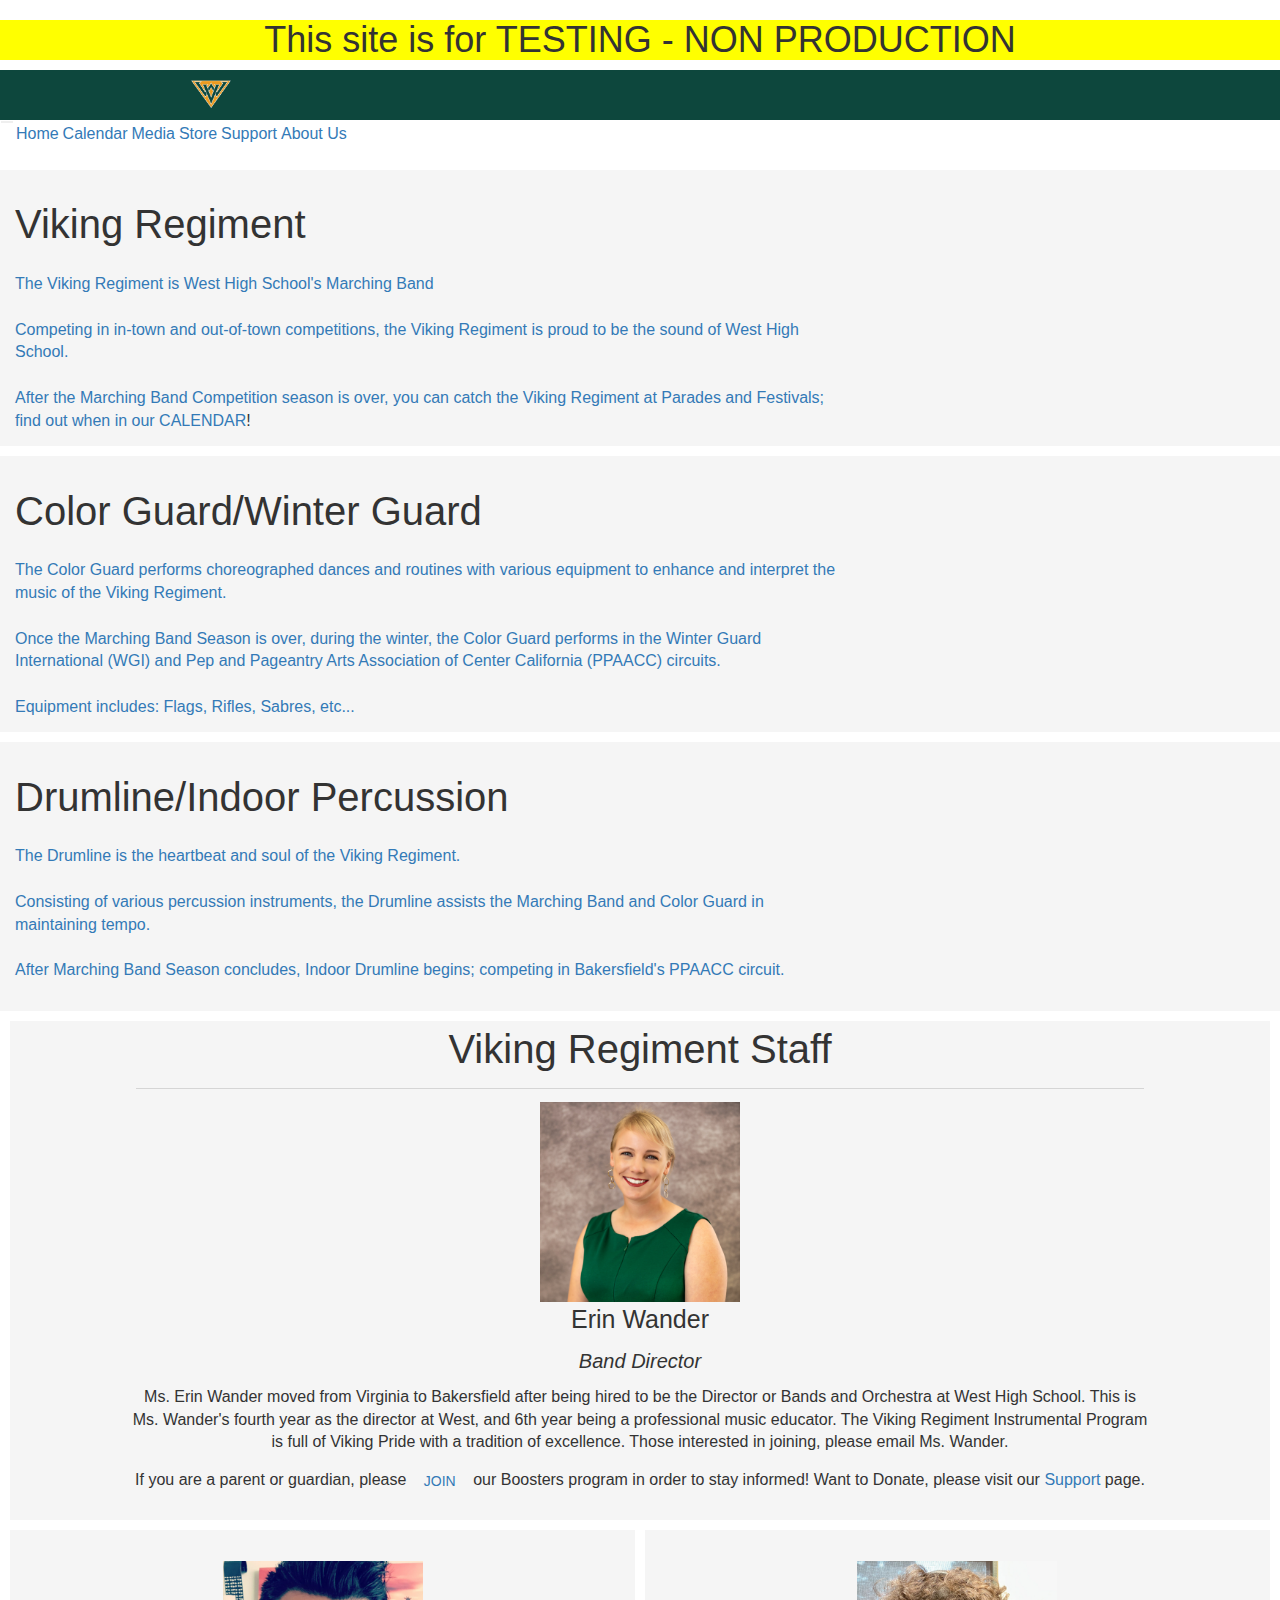
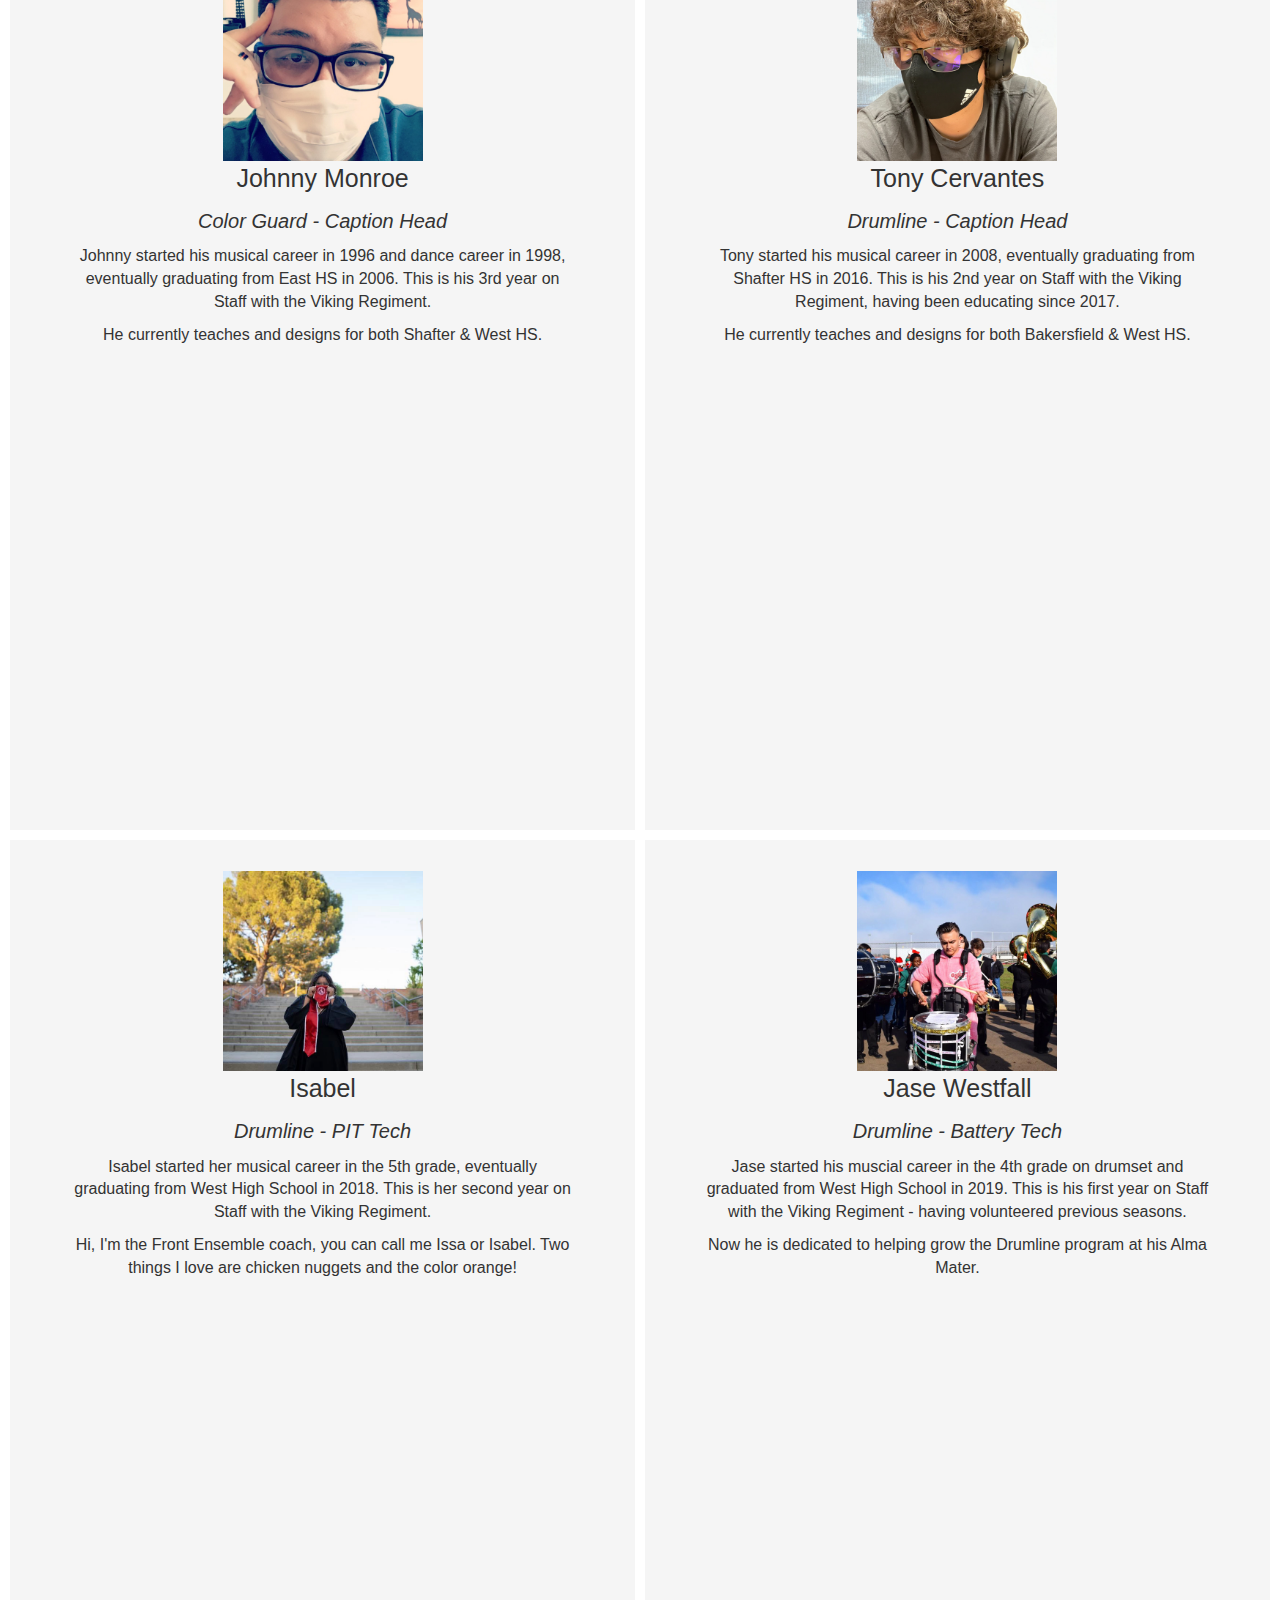
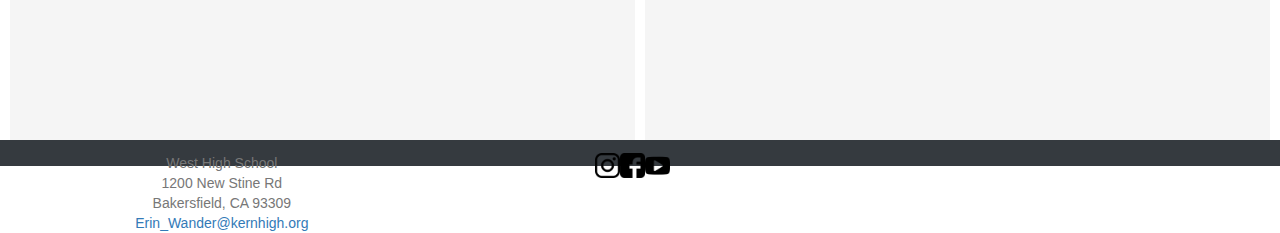
==== commit 85babc3a: "testing changes" ====
--- a/aboutUs.html
+++ b/aboutUs.html
@@ -148,8 +148,8 @@
 
                                 <div class = "staffDescription">
 
-                                    <p>What's up my Viking Fam!</p>
-                                    <p>I moved from Virginia to Bakersfield to assist the Viking Regiment, so consider joining one of my ensembles to grow this program!</p>
+                                    <p></p>
+                                    <p>Ms. Erin Wander moved from Virginia to Bakersfield after being hired to be the Director or Bands and Orchestra at West High School. This is Ms. Wander's fourth year as the director at West, and 6th year being a professional music educator. The Viking Regiment Instrumental Program is full of Viking Pride with a tradition of excellence. Those interested in joining, please email Ms. Wander.</p>
                                     <p>If you are a parent or guardian, please 
                                         
                                         <a class="btn btn-outline-dark" href="https://groupme.com/join_group/51972053/lwRGgGzS" target="_blank" role="button">
--- a/css/styleAbout.css
+++ b/css/styleAbout.css
@@ -140,12 +140,14 @@
 .staffName {
 
     font-size: 25px;
-    font-weight: 400;
+    font-weight: 500;
 }
 
 .staffTitle {
 
     font-size: 20px;
+    font-style: italic;
+    font-weight: 300;
 }
 
 .staffDescription {
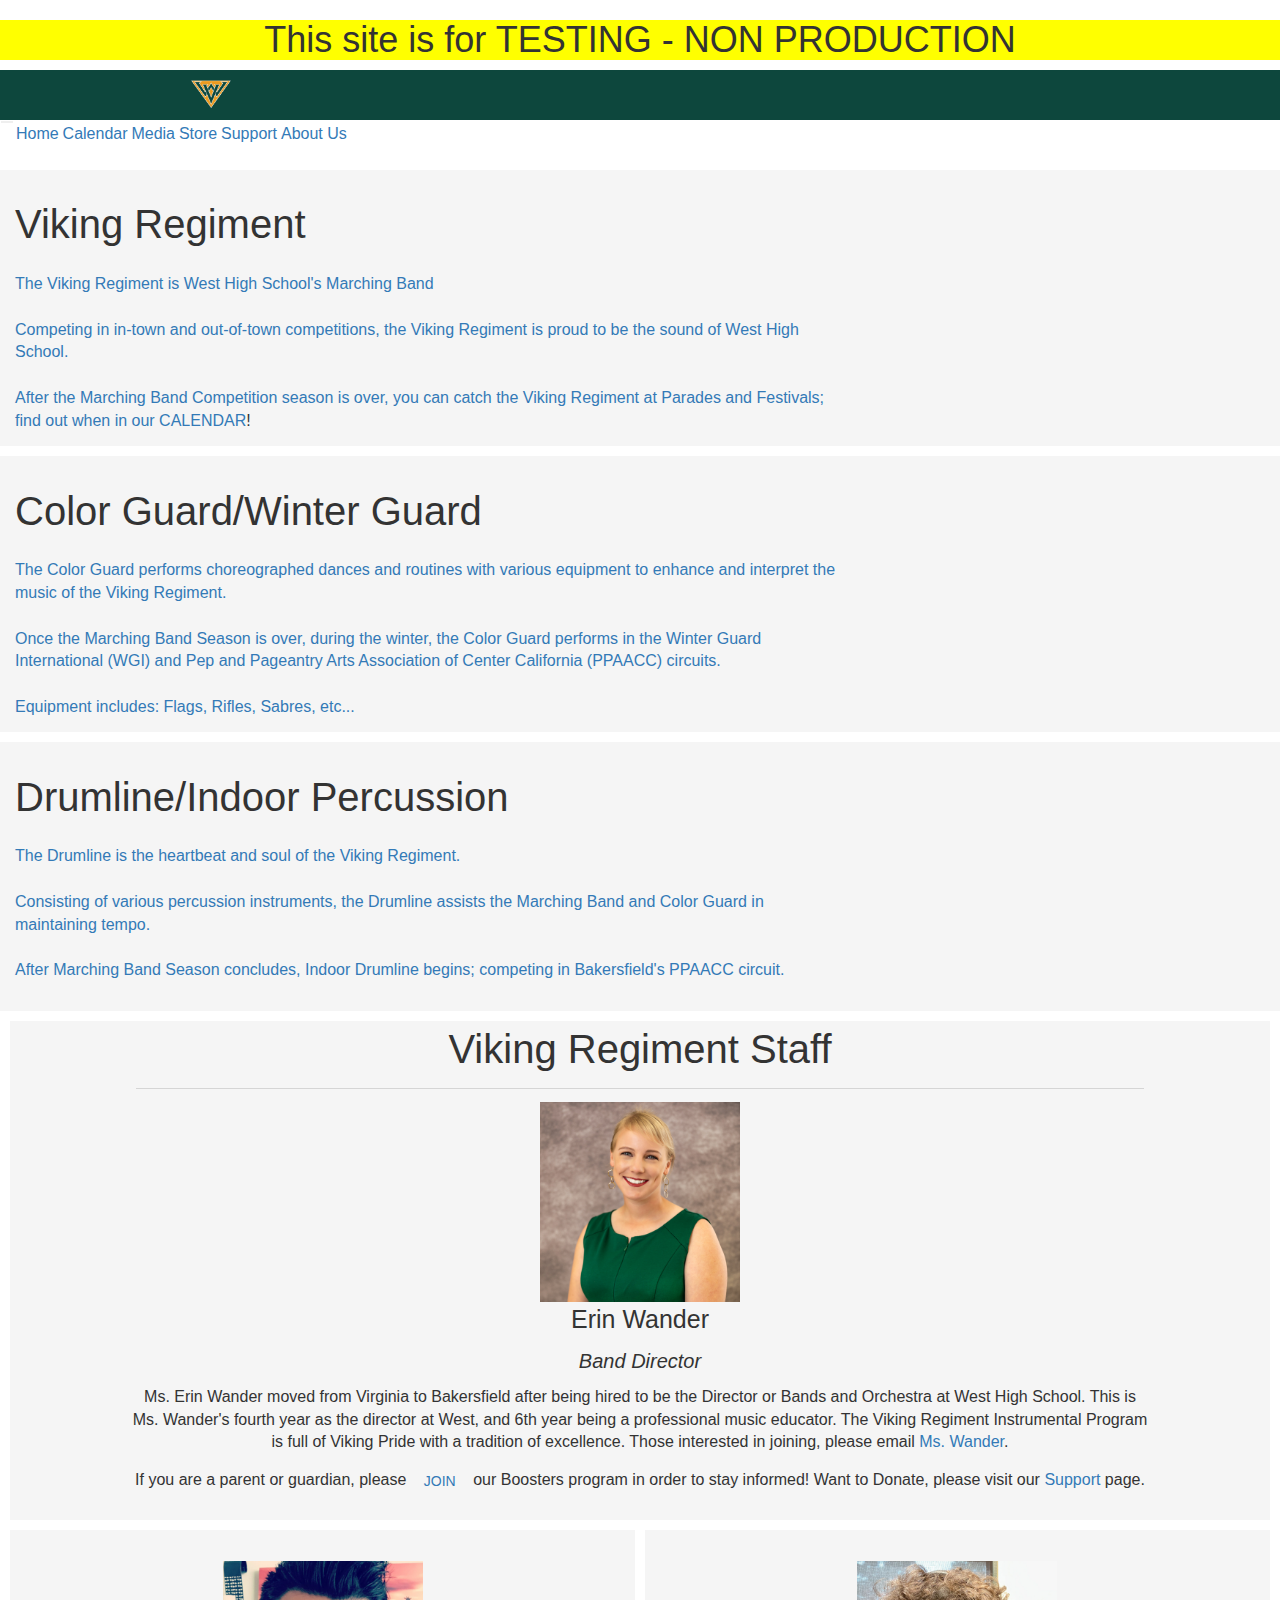
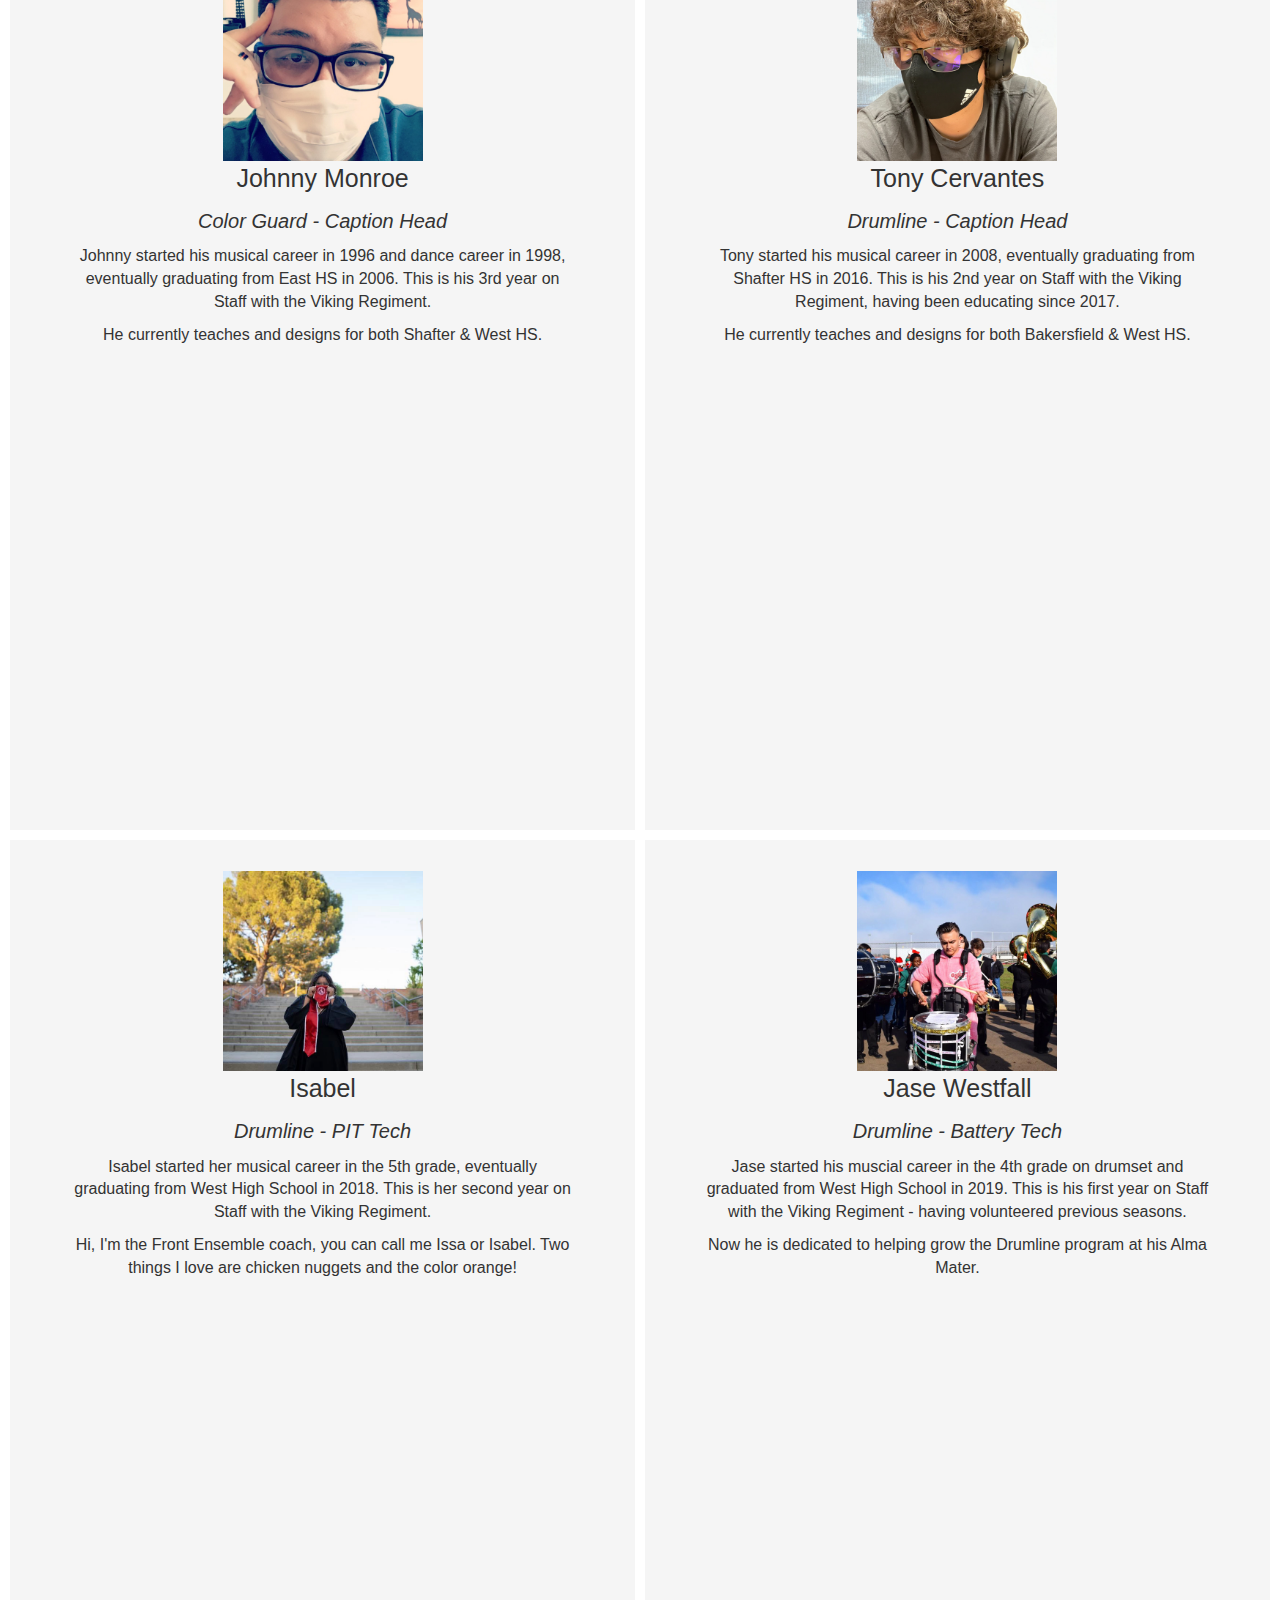
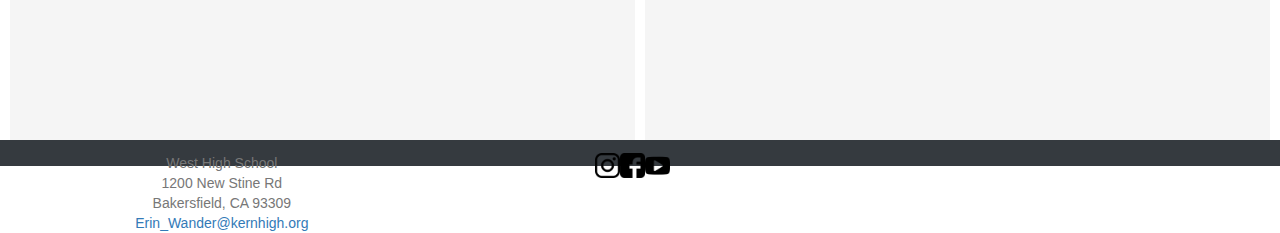
==== commit e8b54843: "testing changes" ====
--- a/aboutUs.html
+++ b/aboutUs.html
@@ -149,7 +149,7 @@
                                 <div class = "staffDescription">
 
                                     <p></p>
-                                    <p>Ms. Erin Wander moved from Virginia to Bakersfield after being hired to be the Director or Bands and Orchestra at West High School. This is Ms. Wander's fourth year as the director at West, and 6th year being a professional music educator. The Viking Regiment Instrumental Program is full of Viking Pride with a tradition of excellence. Those interested in joining, please email Ms. Wander.</p>
+                                    <p>Ms. Erin Wander moved from Virginia to Bakersfield after being hired to be the Director or Bands and Orchestra at West High School. This is Ms. Wander's fourth year as the director at West, and 6th year being a professional music educator. The Viking Regiment Instrumental Program is full of Viking Pride with a tradition of excellence. Those interested in joining, please email <a href="mailto:erin_wander@khsd.org">Ms. Wander</a>.</p>
                                     <p>If you are a parent or guardian, please 
                                         
                                         <a class="btn btn-outline-dark" href="https://groupme.com/join_group/51972053/lwRGgGzS" target="_blank" role="button">
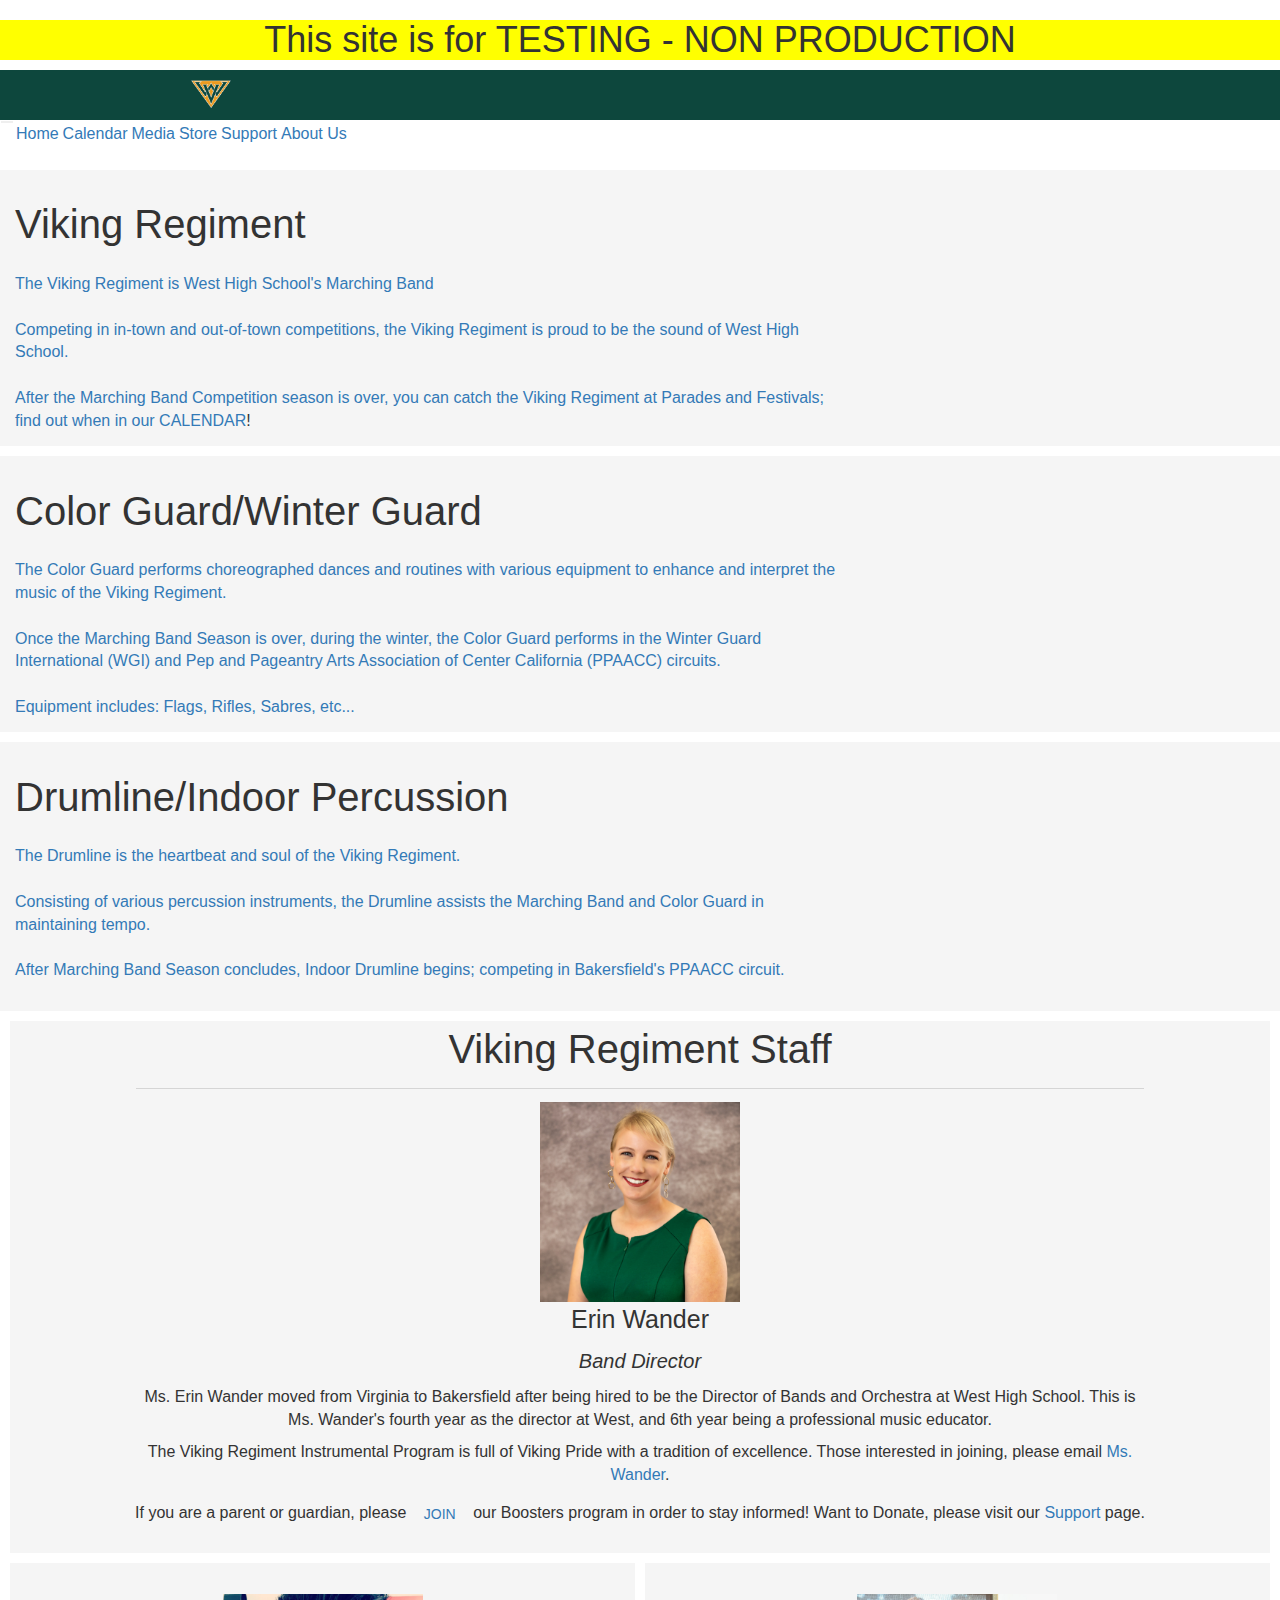
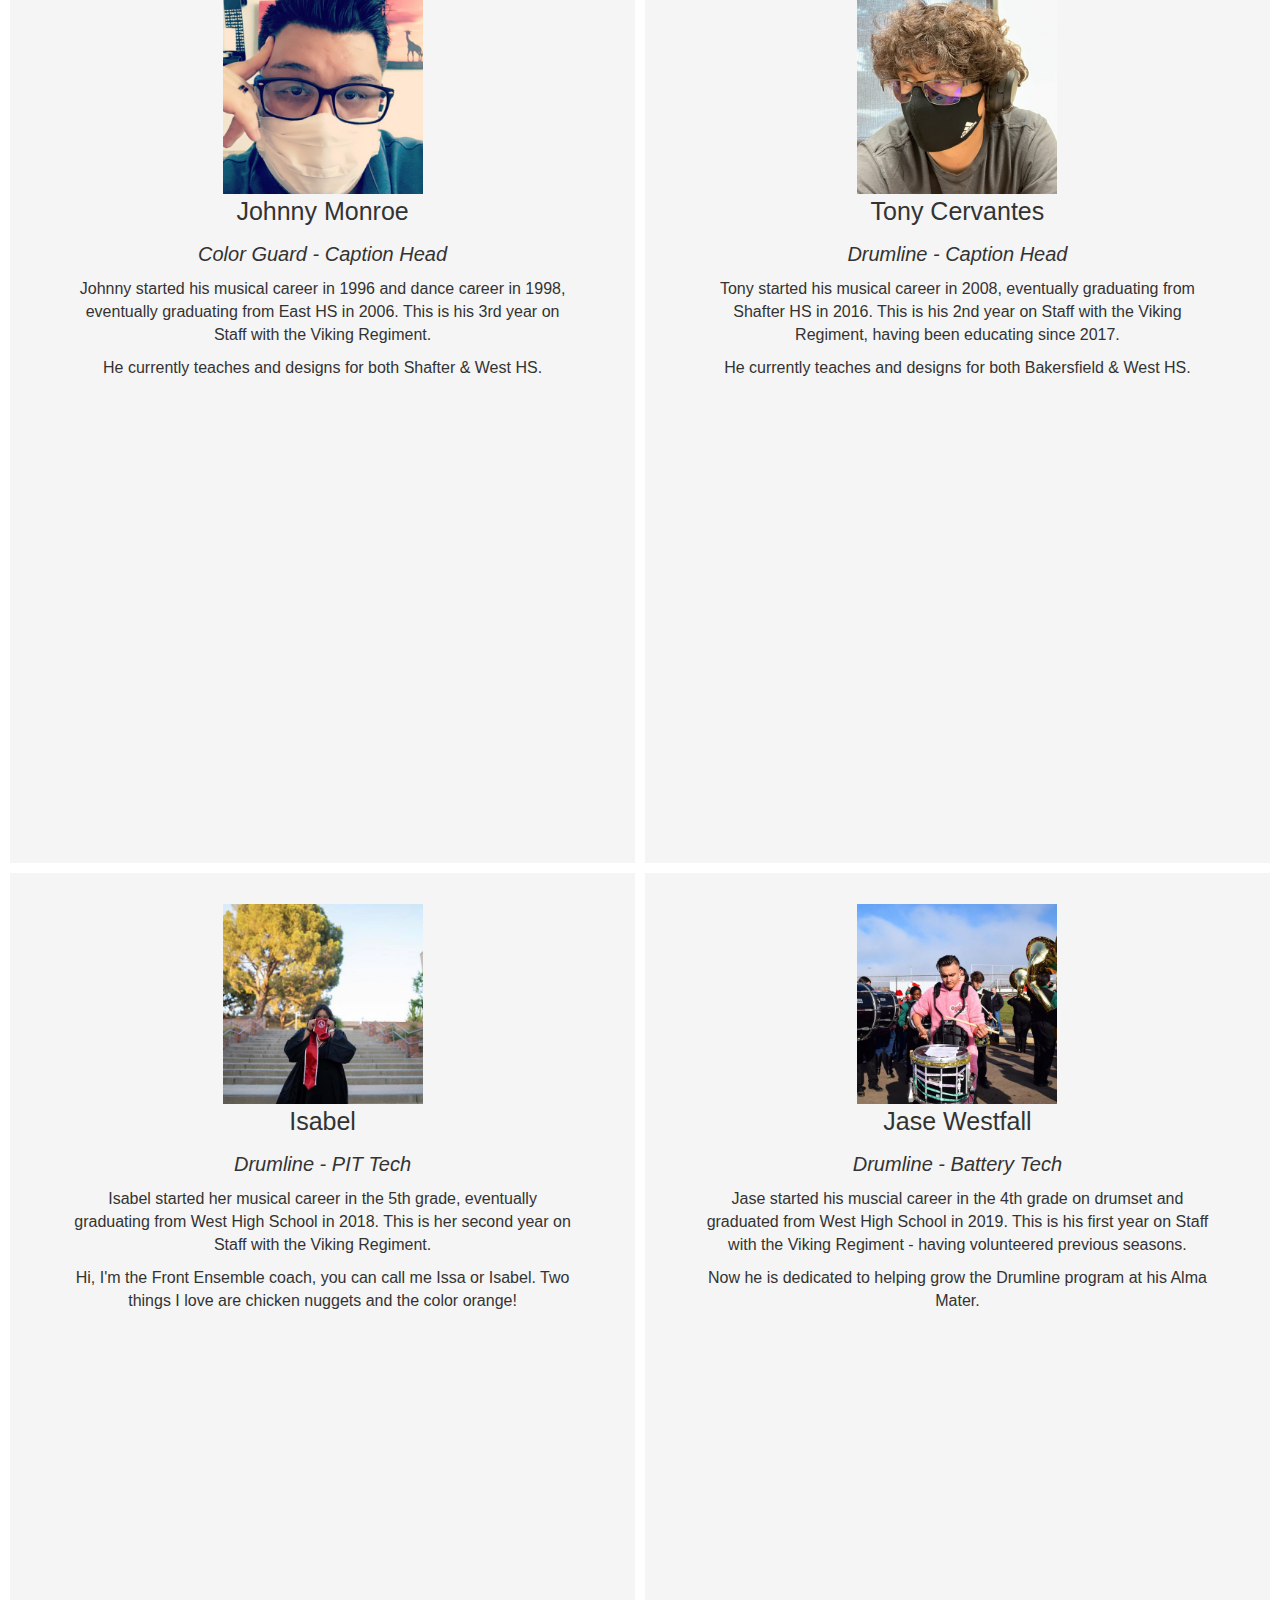
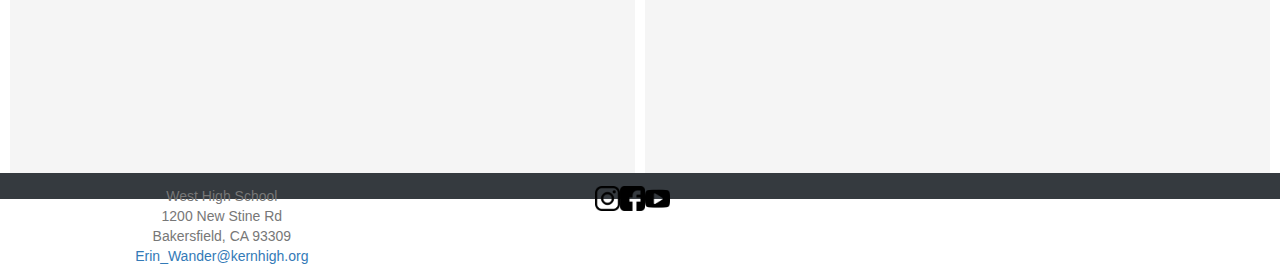
==== commit 215ed3e3: "testing changes" ====
--- a/aboutUs.html
+++ b/aboutUs.html
@@ -148,15 +148,20 @@
 
                                 <div class = "staffDescription">
 
-                                    <p></p>
-                                    <p>Ms. Erin Wander moved from Virginia to Bakersfield after being hired to be the Director or Bands and Orchestra at West High School. This is Ms. Wander's fourth year as the director at West, and 6th year being a professional music educator. The Viking Regiment Instrumental Program is full of Viking Pride with a tradition of excellence. Those interested in joining, please email <a href="mailto:erin_wander@khsd.org">Ms. Wander</a>.</p>
-                                    <p>If you are a parent or guardian, please 
+                                    <p>
+                                        Ms. Erin Wander moved from Virginia to Bakersfield after being hired to be the Director of Bands and Orchestra at West High School. This is Ms. Wander's fourth year as the director at West, and 6th year being a professional music educator.
+                                    </p>
+                                    <p>
+                                        The Viking Regiment Instrumental Program is full of Viking Pride with a tradition of excellence. Those interested in joining, please email <a href="mailto:erin_wander@khsd.org">Ms. Wander</a>.</p>
+                                    <p>
+                                        If you are a parent or guardian, please 
                                         
                                         <a class="btn btn-outline-dark" href="https://groupme.com/join_group/51972053/lwRGgGzS" target="_blank" role="button">
                                             JOIN
                                         </a> our Boosters program in order to stay informed! Want to Donate, please visit our 
                                         
-                                        <a href="./support">Support</a> page.</p>
+                                        <a href="./support">Support</a> page.
+                                    </p>
                                 </div>
                             </div>
                         </div>
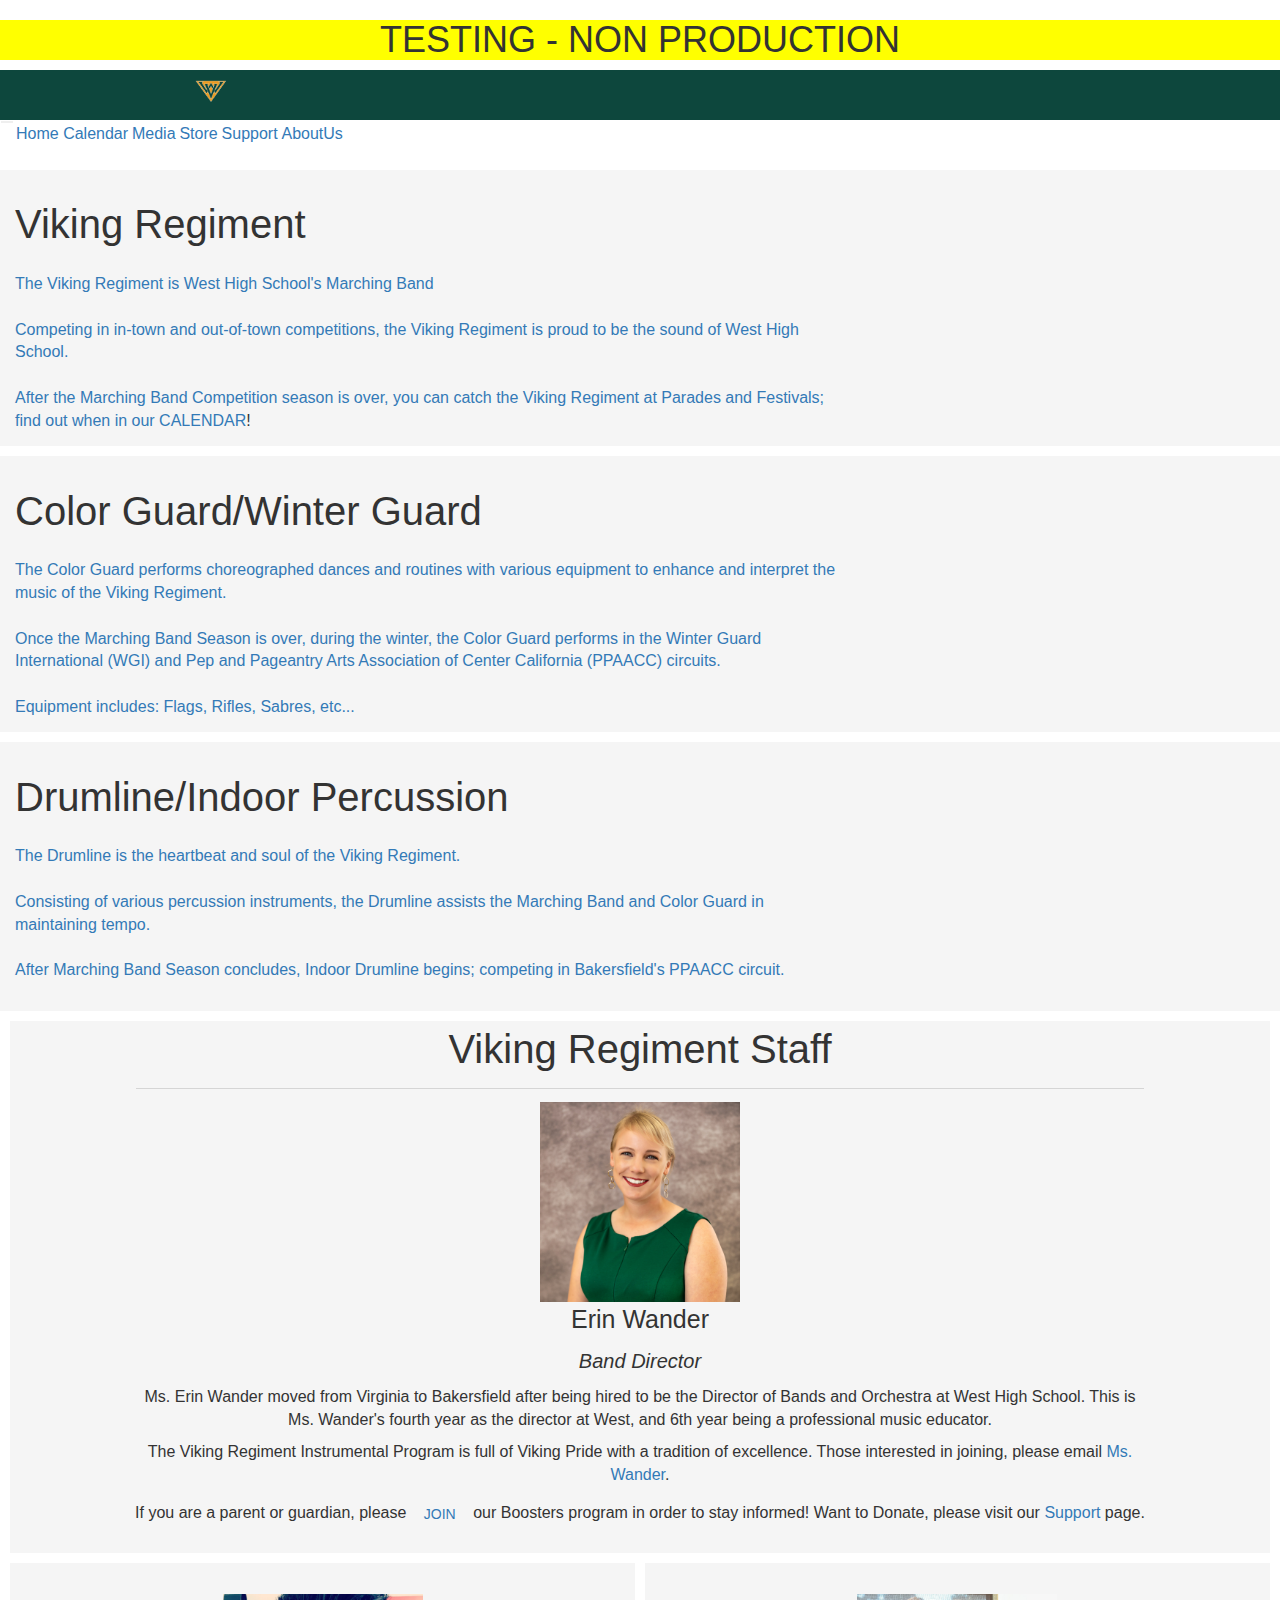
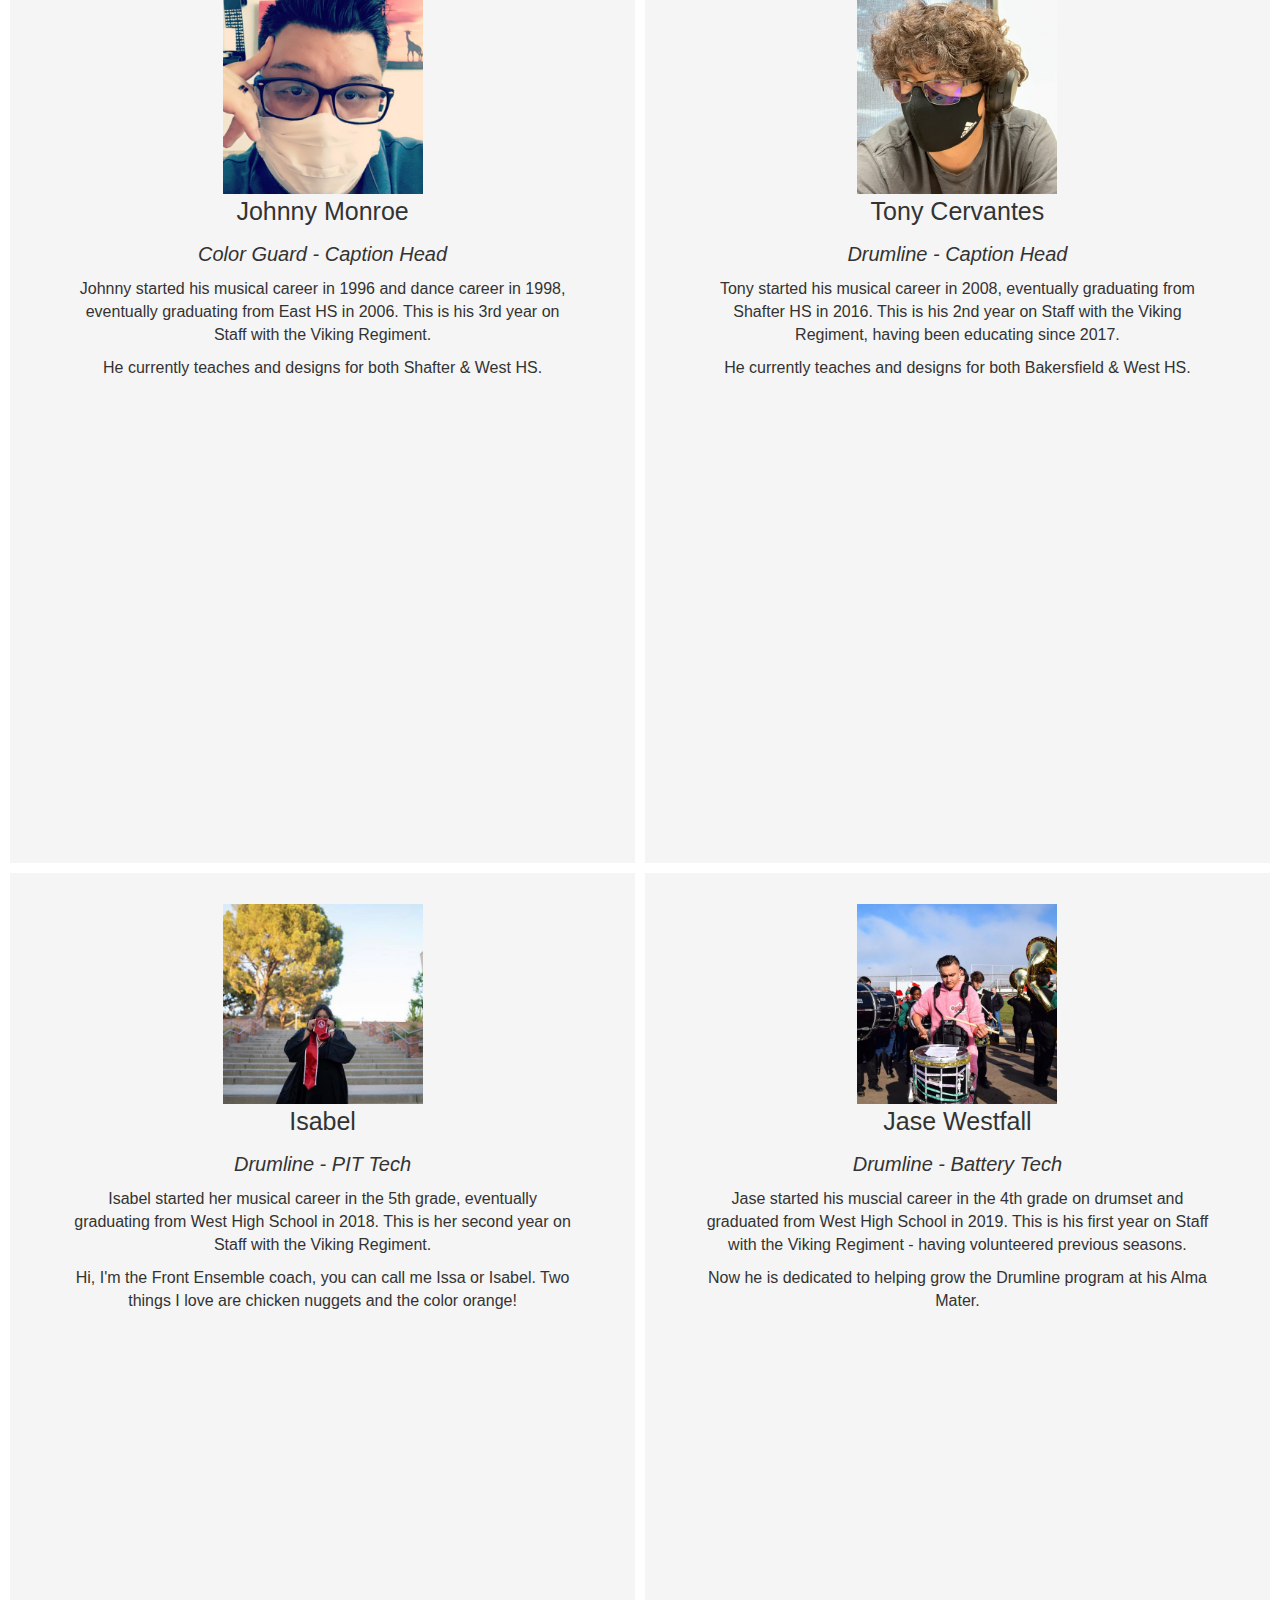
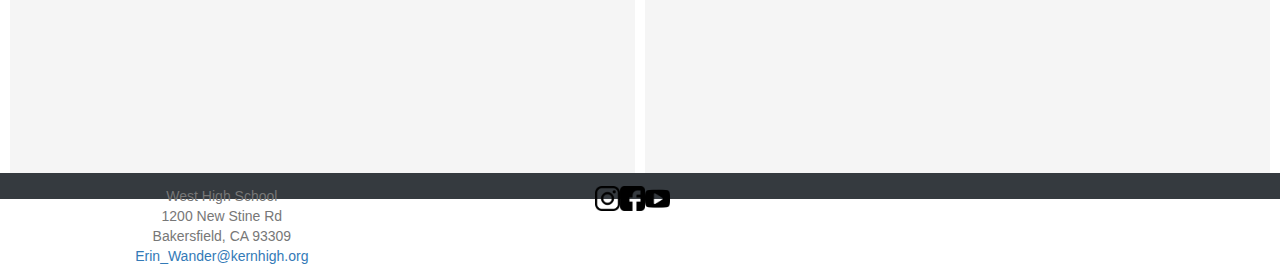
==== commit 4b5010de: "Added description to about us page" ====
--- a/aboutUs.html
+++ b/aboutUs.html
@@ -14,6 +14,7 @@
     <head>
 
         <title>About Us</title>
+        <meta name="description" content="We are the West High School Viking Regiment. Want to know what musical ensembles are available at West High School? Get to know our talented Staff!">
         <link rel="icon" href="./images/logos/WestHeaderLogo.png" type="image/icon type">
         <meta name="viewport" content="width=device-width, initial-scale=1.0">
     </head>
